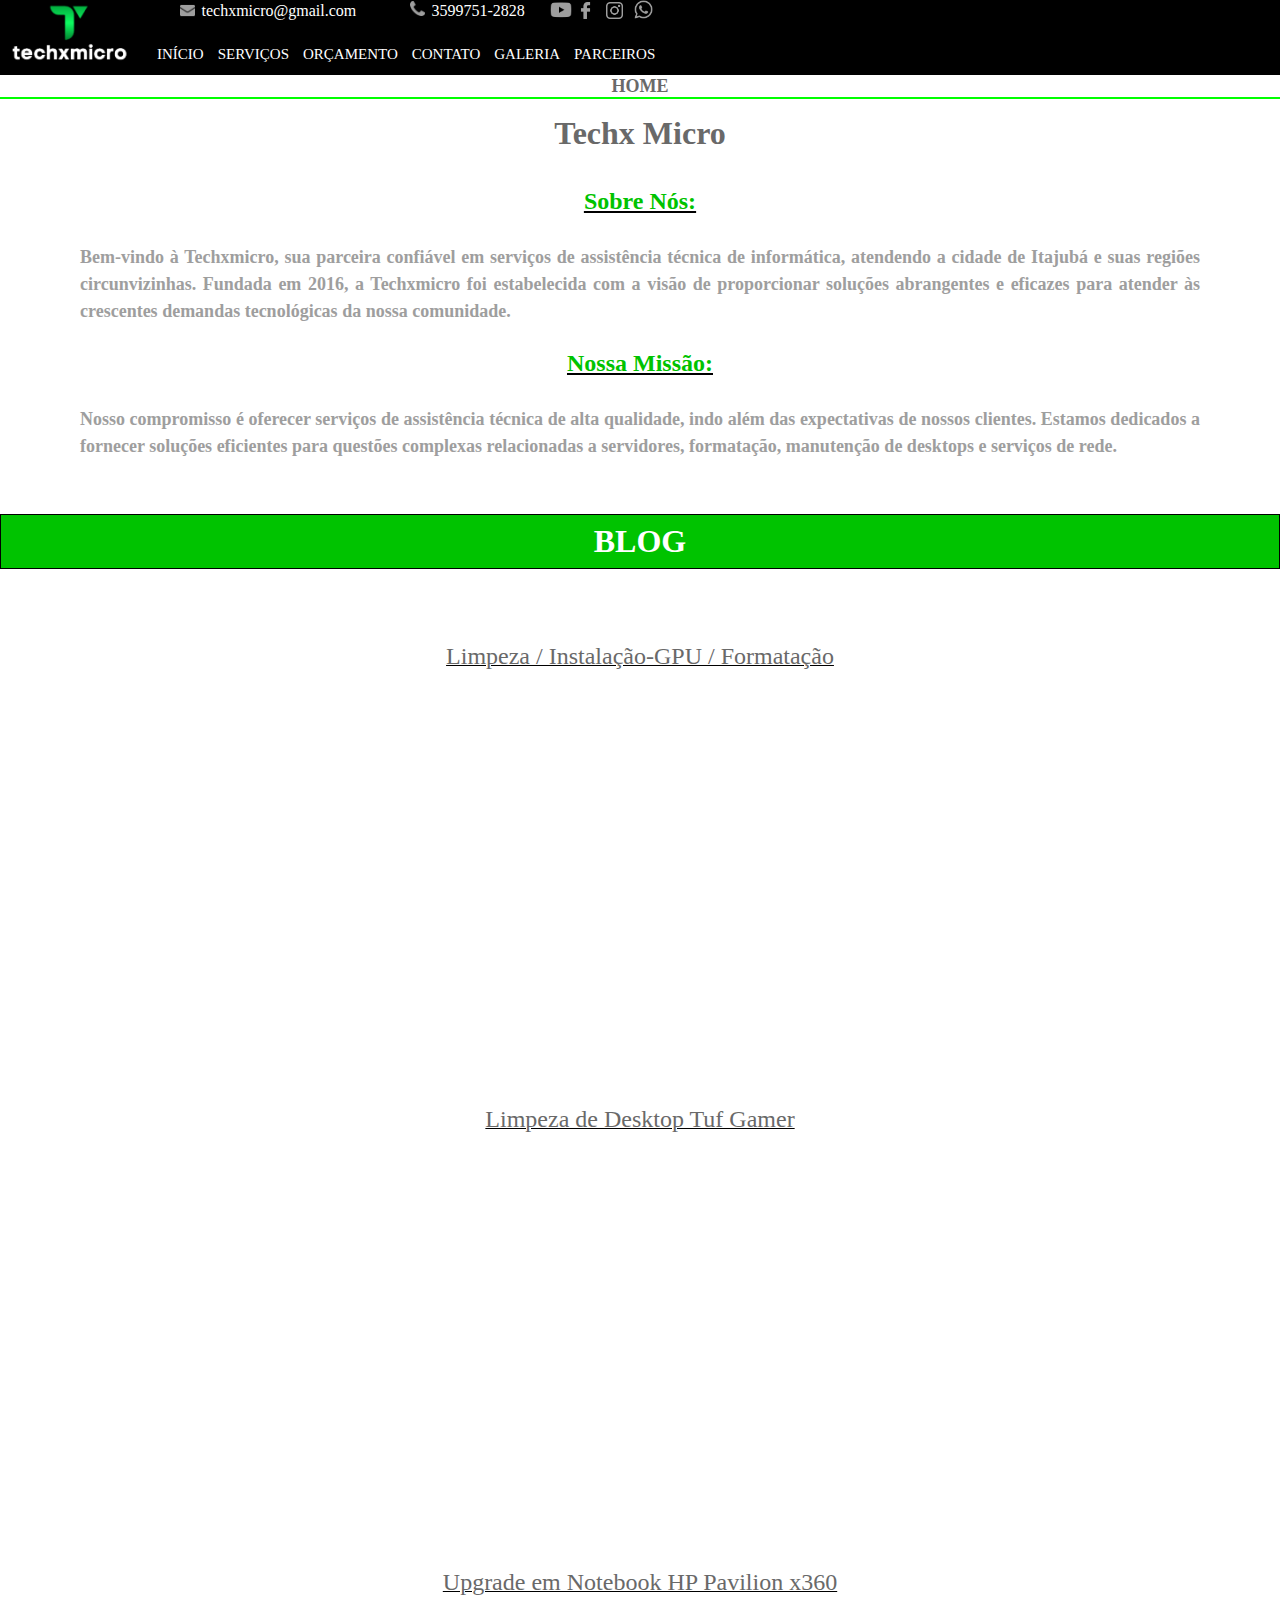
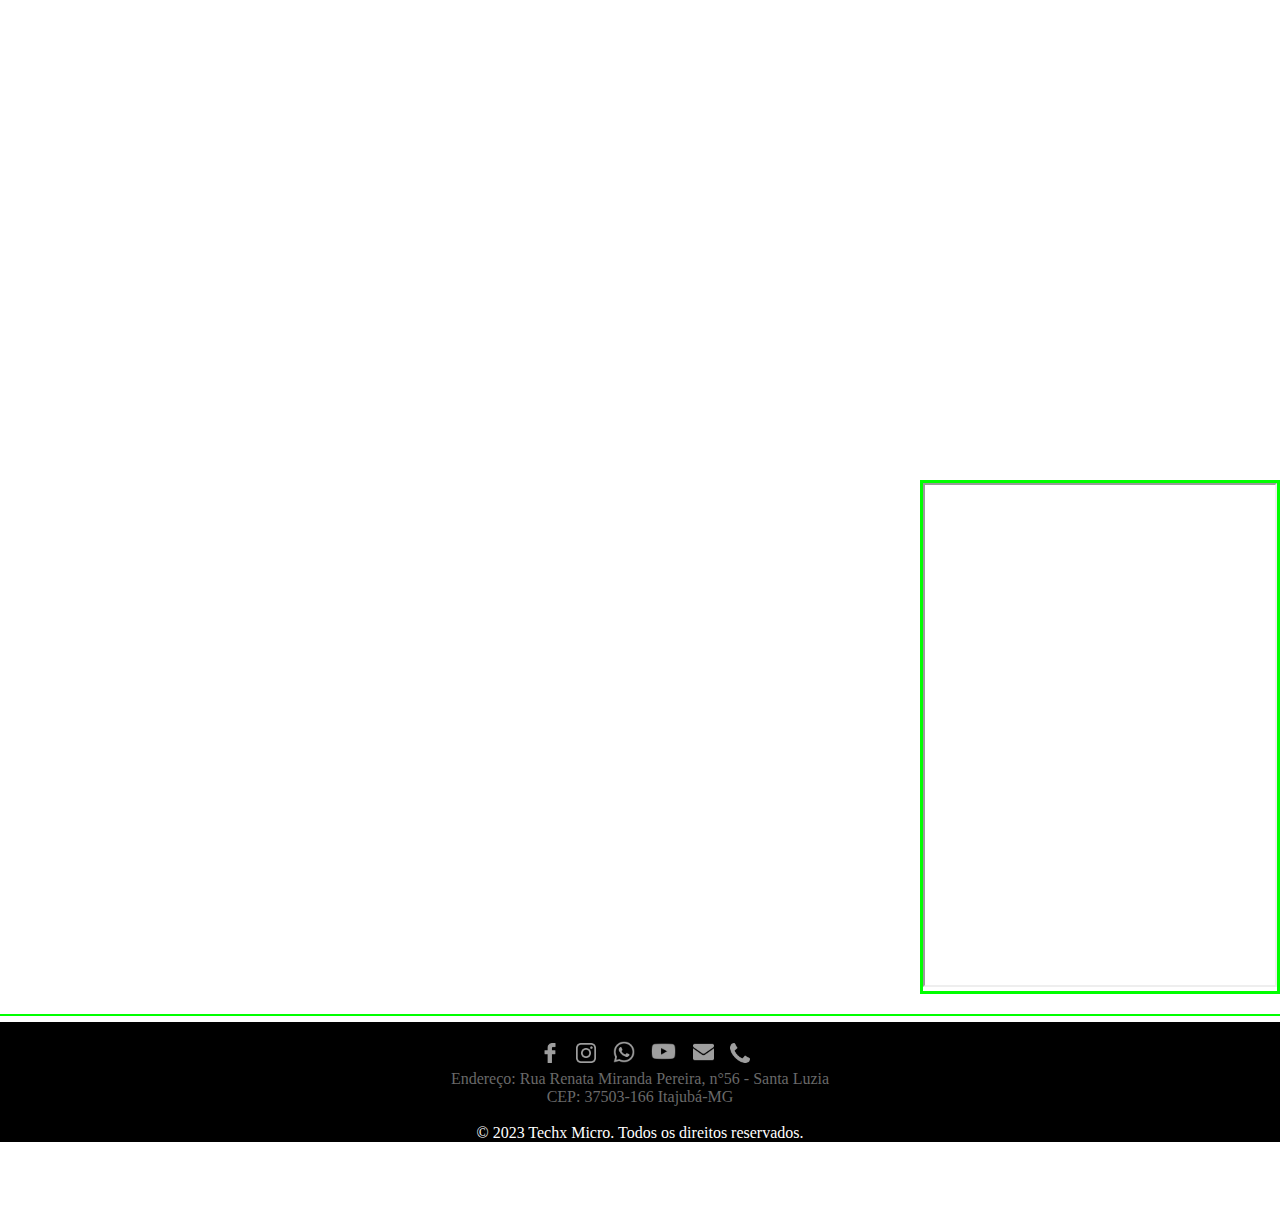
==== index.html @ 5a031116 "2ª atualização do caminho das pastas de Imagem do arquivo Index" ====
<!DOCTYPE html>
<html lang="en, pt-br">


    <head>
        <meta charset="UTF-8">
        <meta name="viewport" content="width=device-width, initial-scale=1.0">
        <meta http-equiv="X-UA-Compatible" content="IE=edge">
        <meta name="google-site-verification" content="F3oak9MwFfCYMutc_hg-pOZBo-poMKU0-iqD6QGBlpg" />

        <title>TECHX-MICRO</title>
        
        <link rel="icon" type="image/x-icon" href="/imagem/favicon/1.png">

        <link rel="stylesheet" type="text/css" href="estilo.css" media="screen" />

    </head>

<body>
    
    <div class="container1">
    
       
           

        
        

       <!-- <div  id="section">
           
            <div id="tirinha1">


                <marquee> ---1--- [Sua propaganda aqui!]---2---  [Sua propaganda aqui!]---3---  
                    [Sua propaganda aqui!] ---4--- [Sua propaganda aqui!] ---5--- [Sua propaganda aqui!] ---6--- 
                    [Sua propaganda aqui!] ---7--- [Sua propaganda aqui!] ---8--- [Sua propaganda aqui!] ---9--- 
                    [Sua propaganda aqui!]---10---  [Sua propaganda aqui!] ---11--- [Sua propaganda aqui!] ---12--- 
                    [Sua propaganda aqui!] ---13--- [Sua propaganda aqui!]---14---  [Sua propaganda aqui!]---15---
                    [Sua propaganda aqui!]---16--- [Sua propaganda aqui!]---17---  [Sua propaganda aqui!]---18---  
                    [Sua propaganda aqui!] ---19--- [Sua propaganda aqui!] ---20--- [Sua propaganda aqui!] ---21--- 
                    [Sua propaganda aqui!] ---22--- [Sua propaganda aqui!] ---23--- [Sua propaganda aqui!] ---24--- 
                    [Sua propaganda aqui!]---25---  [Sua propaganda aqui!] ---26--- [Sua propaganda aqui!] ---27--- 
                    [Sua propaganda aqui!] ---28--- [Sua propaganda aqui!]---29---  [Sua propaganda aqui!]---30---
                    [Sua propaganda aqui!]  
                </marquee>

            </div>

            <div id="tirinha2">

                <marquee direction="right" 
                behavior="alternate" 
                style="border:rgb(255, 255, 255) 2px SOLID">
                
                CONSAGRE AO CRIADOR TUDO O QUE VOCÊ FAZ, 
                E OS SEUS PLANOS SERÃO BEM-SUCEDIDOS. ["PV 16:3"]
                </marquee>
    
            </div> -->
        <div class="header" >                 

            <div  id="nav">

                <br>
                <br>
                <br>
                <br>
                <br>
                <br>                    
        
                <div id="logo">
                                                                
                                
                     <img src="/imagem/techxmicro.png" width="120"  >

                                
                </div>
               
               
                    <div id="redesnavimg">
                
                        <a href="https://www.facebook.com/profile.php?id=61553702924152" target="_blank" rel="noopener noreferrer">
                                   
                       <img src="/imagem/facebook-logo.png" width="17" alt="Facebook" >
                       
                        </a>
       
               
               
                       <a href="https://www.instagram.com/tecxmicro/" target="_blank" rel="noopener noreferrer">
                                       
                           <img src="/imagem/instagram.png" width="17" alt="Instagram" >
                           
                       </a>
       
               
       
                        <a href="https://wa.me/message/IWYZRR2LBBUXA1" target="_blank" rel="noopener noreferrer">
                       
                       <img src="/imagem/whatsapp.png" width="19" alt="Whatsapp" >
       
                       </a>   
                       
                        <div id="redesnavimgyoutube">
                                   
                            <a href="https://www.youtube.com/@techxmicro" target="_blank" rel="noopener noreferrer">
                                        
                                <img src="/imagem/youtube.png" width="22" alt="Instagram" >
                                
                            </a>

                        </div>
   
   
                   </div>

                    <div id="telefone">
    
                         <a href="tel:+5535997512828">
                            
                         <img src="/imagem/telephone-handle-silhouette.png" width="15" height="15" alt="Telefone">
                                    
                         </a>
    
                         <a href="tel:+5535997512828" style="color: #ffffff;" target="_blank" rel="noopener noreferrer"><font size=3>3599751-2828</font></a>          
                            
                    </div>

                    <div id="email">


                        <a href="mailto:techxmicro@gmail.com" target="_blank" rel="noopener noreferrer">
    
                            <img src="/imagem/email.png" width="15" height="15" alt="E-mail" >
    
                        </a>
    
    
    
                        <a href="mailto:globaloficio@gmail.com" style="color: #ffffff;" target="_blank" rel="noopener noreferrer"><font size=3 >techxmicro@gmail.com</font></a>
                
                        
    
                    </div>                          
                    
    
                <input type="checkbox" id="menu-toggle">
                <label for="menu-toggle" id="menu-icon">&#9776;</label>
        
                <script src="script1.js"></script>
                

                <div id="menu">
    
                    <ul class="menu">
                            
                        <li><a href="index.html" style="color: #ffffff;">INÍCIO</a></li> 

                        <li><a href="servicos.html" style="color: #ffffff;">SERVIÇOS</a></li>
        
                        <li><a href="orcamento.html" style="color: #ffffff;">ORÇAMENTO</a></li>         
                                
                        <li><a href="contato.html" style="color: #ffffff;">CONTATO</a></li> 
        
                        <li> <a href="galeria.html" style="color: #ffffff;">GALERIA</a></li> 
    
                        <li> <a href="parceiros.html" style="color: #ffffff;">PARCEIROS</a></li> 
    
                    </ul>

    
                </div>
        

            </div>           



        </div>

        

        <div class="section">           


            <div id="textoprincipalhome">

                <h3 align="center"><font size="4" color="#696969">HOME</font></h3>

                </div>

               
            <div id="linha">

                <hr width="100%" height="2px" color="#00ff00">
            
                

            </div>

                            </br>
                            </br>        
                            </br>
                            
                            
                            

                        
                         <!--   <div class="slideshow-container">
                                                    
                                <div class="slide">
                                    <img src="IMAGEM/banners/1.png" alt="Imagem 1">
                                </div>
                            
                                <div class="slide">
                                    <img src="IMAGEM/banners/2.png" alt="Imagem 2">
                                </div>
                            
                                <div class="slide">
                                    <img src="IMAGEM/banners/3.gif" alt="Imagem 3">
                                </div>
                            
                                <div class="slide">
                                    <img src="IMAGEM/banners/4.png" alt="Imagem 4">
                                </div>

                                <div class="slide">
                                    <img src="IMAGEM/banners/black/1.gif" alt="Imagem 5">
                                </div>

                                <div class="slide">
                                    <img src="IMAGEM/banners/5.png" alt="Imagem 6">
                                </div>
                            
                                <div class="slide">
                                    <img src="IMAGEM/banners/6.png" alt="Imagem 7">
                                </div>

                                <div class="slide">
                                    <img src="IMAGEM/banners/7.gif" alt="Imagem 8">
                                </div>

                                <div class="slide">
                                    <img src="IMAGEM/banners/8.png" alt="Imagem 9">
                                </div>
                            
                                
                                <div class="slide">
                                    <img src="IMAGEM/banners/black/1.gif" alt="Imagem 10">
                                </div> 
                                                            
                            </div>  
                            
                            <div class="dots-container">
                                    
                                <span class="dot"></span>
    
                                <span class="dot"></span>

                                <span class="dot"></span>

                                <span class="dot"></span>
    
                                <span class="dot"></span>
    
                                <span class="dot"></span>

                                <span class="dot"></span>

                                <span class="dot"></span>
                                        
                                <span class="dot"></span>

                                <span class="dot"></span>
    
                            </div>

                            <script src="script.js"></script> -->
                            

                       <br>
                       <br>
                       
                       


                            <div id="textoprincipal">

                                
                               
                               <!--  <div id="audio1">
                                
                                    
                                <br>                                                                 
                                    
                                    
                                    
                                    
                                   <div id="videoprincipal" align="center" class="banner" class="principal">

                                         <p><font size=5 color="#696969"><u color="#696969"></u></font></p>
              
                                          <br>
                              
                                          
                                          <div class="wrapper">
                                         
                                              <div class="video-container">
              
                                                  <center>  
                                                       autoplay muted loop> 
              
                                                      <video style="max-width: 1920px; max-height: 410px; padding-top: 10px;" autoplay loop controls>
                      
                                                              <source  src="VIDEO/techxmicro.mp4"  type="video/mp4">
                                      
                                                      </video> 
                                                  
                                                  </center> 
                                                  
                                              </div>
                                              
                                          </div>                                                                               
                                      
                                      </div> 

                                    <center>  

                                    <p><font aligni="justify" color="#696969" size="4px"></font></p>

                                    <br>
                                    
                    
                                        <audio autoplay loop controls>
                        
                                                <source src="AUDIO/Techx Micro.mp3" type="audio/mpeg" />
                                                <source src="AUDIOS/Techx Micro.ogg" type="audio/ogg" />
                                                <source src="AUDIO/Techx Micro.wav" type="audio/wav" /> 
    
                                                Seu navegador não suporta áudio tag. 
                        
                                        </audio>
                
                                
                                    </center> -->
                                
                            </div>

                           
                            <br>
                            <br>

                           <center><h1><font size="6" color="#696969">Techx Micro</font></h1></center>

                            <br>
                            <br>

                            <h2><center><p><u><font size="5" color="#00c300">Sobre Nós:</font></u></p> </center>      
                                
                            <br>                                                                 
                            
                            <p id="descricao"><font size="4" color="#9e9e9e">Bem-vindo à Techxmicro, sua parceira confiável em serviços de assistência técnica de informática, atendendo a cidade de Itajubá e suas regiões circunvizinhas. Fundada em 2016, a Techxmicro foi estabelecida com a visão de proporcionar soluções abrangentes e eficazes para atender às crescentes demandas tecnológicas da nossa comunidade.</font></p>

                            <br>

                            <center><p><u><font size="5" color="#00c300">Nossa Missão:</font></u></p></center>

                            <br>

                               <p id="nossamissao"> <font size="4" color="#9e9e9e">Nosso compromisso é oferecer serviços de assistência técnica de alta qualidade, indo além das expectativas de nossos clientes. Estamos dedicados a fornecer soluções eficientes para questões complexas relacionadas a servidores, formatação, manutenção de desktops e serviços de rede.</font></p>
                            
                            </h2>

                            <br>
                            <br>

                            <div id="blog" >
                            
                                <table >

                                    <tbody>
                                    
                                        <tr>
                                            <td style="color: #ffffff; background-color: #00c300; "><font size="5" color="#ffffff"><h6><font size="6" color="#ffffff">BLOG</font></h6></td>
                                        </tr>
                                    </tbody>
                                
                                </table>

                            </div>

                            <br>
                            <br>
                            <br>

                            <center><p><u><font size="5" color="#696969">Limpeza / Instalação-GPU / Formatação</font></u></p></center>

                            <br>
                           
                            <center><iframe width="720" height="360" src="https://www.youtube.com/embed/iPIFQon4knc" title="Limpeza e Configuração de PC Blue Gamer" frameborder="0" allow="accelerometer; autoplay; clipboard-write; encrypted-media; gyroscope; picture-in-picture; web-share" allowfullscreen></iframe></center>
                            
                            <br>
                            <br>
                            <br>
                            
                            <center><p><u><font size="5" color="#696969">Limpeza de Desktop Tuf Gamer</font></u></p></center>
                            

                            <br>

                            <center><iframe width="720" height="360" src="https://www.youtube.com/embed/08fJTJtWDvE" title="Limpeza para CPU Gamer e Placa TUF Gaming | Mantenha seu Setup em Pico de Desempenho!" frameborder="0" allow="accelerometer; autoplay; clipboard-write; encrypted-media; gyroscope; picture-in-picture; web-share" allowfullscreen></iframe></center>

                            <br>
                            <br>
                            <br>

                            <center><p><u><font size="5" color="#696969">Upgrade em Notebook HP Pavilion x360</font></u></p></center>
                            

                            <br>

                            <center><iframe width="720" height="360" src="https://www.youtube.com/embed/Ou7qtD-8HOA" title="Como fazer Upgrade no Notebook Pavilion HP Guia passo a passo" frameborder="0" allow="accelerometer; autoplay; clipboard-write; encrypted-media; gyroscope; picture-in-picture; web-share" allowfullscreen></iframe></center>

                            <br>
                            <br>
                            <br>
                            <br>
                            <br>
                            <br>
                            <br>
                            <br>
                            <br>
                           
                            
                            <div id="chatboothome">

                            <iframe src="https://sitebot.builderall.com/sitebot.php?key=rf0CeE4lmsdY" width="350" height="500"></iframe>
                            
                            </div>


                                <div id="linhahome">

                                     <hr width="100%" height="2px" color="#00ff00">

                                </div>

                                
                           <br>
                            <br>
                            <br>
                            <br>
                            <br>      
                            
                            
                               

        <br>
        <br>
        <br>
        <br>
        <br>
        <br>
        <br>
        <br>
        <br>
        <br>
        <br>
        <br>
        
        
            <div  id="footerhome" >

              <!--  <div id="footerimg">
                                                            
                            
                    <img src="IMAGEM/globallogosite2.png" width="160"  >
    
                    
    
                    
                </div> -->

                </br>
                
    
                <div id="footerredes">
    
                    
                                                            
                            
                        <a href="https://www.facebook.com/profile.php?id=61553702924152" target="_blank" rel="noopener noreferrer">
                            
                            <img src="/imagem/facebook-logo.png" width="20" alt="Facebook" >
                            
                        </a>
        
                    
    
                        <a href="https://www.instagram.com/tecxmicro/" target="_blank" rel="noopener noreferrer">
                                
                            <img src="/imagem/instagram.png" width="20" alt="Instagram" >
                            
                        </a>
    
                        <a href="https://wa.me/message/IWYZRR2LBBUXA1" target="_blank" rel="noopener noreferrer">
                            
                            <img src="/imagem/whatsapp.png" width="22" alt="Whatsapp" >
    
                        </a>
                        
                    
                        <a href="https://www.youtube.com/@techxmicro" target="_blank" rel="noopener noreferrer">
                                
                            <img src="/imagem/youtube.png" width="25" height="23" alt="Youtube" >
                            
                        </a>
                                    
                    
                        <a href="mailto:techxmicro@gmail.com" target="_blank" rel="noopener noreferrer">
    
                            <img src="/imagem/email.png" width="21" height="22" alt="E-mail" >
    
                        </a>

                        <a href="tel:+5535997512828">

                            <img src="/imagem/telephone-handle-silhouette.png" width="20"  alt="Telefone">
                            
                        </a>
                    
                  </div>
                    

                  
                    <p><font aligni="justify" color="#696969" size="3px">Endereço: Rua Renata Miranda Pereira, n°56 - Santa Luzia
                        <br> CEP: 37503-166 Itajubá-MG
                    </font></p>

                  <br>
                 

                  &copy; 2023 Techx Micro. Todos os direitos reservados.

            </div>

        <br>

            
            
        </div>

    </div>

</body>

</html>
---- estilo.css ----
* {
  margin: 0;
  padding: 0;
}

html {
  scroll-behavior: smooth;
}



        .container1 {
          display: grid;
          flex-direction: column;
          flex-wrap: wrap;
          
          margin-top: -50px;
          top: 0px;
          margin-bottom: 0px;
          bottom: 0px;
          margin-left: 0px;
          left: 0px;
          margin-right: 0px;
          right: 0px;
          height: 60vh;
          grid-template-columns: 1fr;
          grid-template-rows: 0.1fr 2.8fr 0.5fr;
          grid-template-areas:
          
            "header"
            "section"
            "footer";

          text-align: center;

          /* grid-gap: 0.5em; */

          font-family: Tahoma;
          font-weight: 500;
          gap: 5px;
        }

        .container2 {
          display: grid;
          flex-direction: column;
          flex-wrap: wrap;
          
          margin-top: -50px;
          top: 0px;
          
          margin-bottom: 0px;
          bottom: 0px;
          margin-left: 0px;
          left: 0px;
          margin-right: 0px;
          right: 0px;
          height: 60vh;
          grid-template-columns: 1fr;
          grid-template-rows: 0.5fr 2.8fr 0.5fr;
          grid-template-areas:
            
            "nav"
            "section"
            "footer";

          text-align: center;

          /* grid-gap: 0.5em; */

          font-family: Tahoma;
          font-weight: 500;
          gap: 5px;
        }

        .container3 {
          display: grid;
          flex-direction: column;
          flex-wrap: wrap;
          
          margin-top: -50px;
          top: 0px;
          
          margin-bottom: 0px;
          bottom: 0px;
          margin-left: 0px;
          left: 0px;
          margin-right: 0px;
          right: 0px;
          height: 60vh;
          grid-template-columns: 1fr;
          grid-template-rows: 0.5fr 2.8fr 0.5fr;
          grid-template-areas:
            
            "nav"
            "section"
            "footer";

          text-align: center;

          /* grid-gap: 0.5em; */

          font-family: Tahoma;
          font-weight: 500;
          gap: 5px;
        }

        .container4 {
          display: grid;
          flex-direction: column;
          flex-wrap: wrap;
          
          margin-top: -50px;
          top: 0px;
          
          margin-bottom: 0px;
          bottom: 0px;
          margin-left: 0px;
          left: 0px;
          margin-right: 0px;
          right: 0px;
          height: 60vh;
          grid-template-columns: 1fr;
          grid-template-rows: 0.5fr 2.8fr 0.5fr;
          grid-template-areas:
            
            "nav"
            "section"
            "footer";

          text-align: center;

          /* grid-gap: 0.5em; */

          font-family: Tahoma;
          font-weight: 500;
          gap: 5px;

        }

        .container5 {
          display: grid;
          flex-direction: column;
          flex-wrap: wrap;
          
          margin-top: -50px;
          top: 0px;
          
          margin-bottom: 0px;
          bottom: 0px;
          margin-left: 0px;
          left: 0px;
          margin-right: 0px;
          right: 0px;
          height: 60vh;
          grid-template-columns: 1fr;
          grid-template-rows: 0.5fr 2.8fr 0.5fr;
          grid-template-areas:
            
            "nav"
            "section"
            "footer";

          text-align: center;

          /* grid-gap: 0.5em; */

          font-family: Tahoma;
          font-weight: 500;
          gap: 5px;
        }

        .container6 {
          display: grid;
          flex-direction: column;
          flex-wrap: wrap;
          
          margin-top: -50px;
          top: 0px;
          
          margin-bottom: 0px;
          bottom: 0px;
          margin-left: 0px;
          left: 0px;
          margin-right: 0px;
          right: 0px;
          height: 60vh;
          grid-template-columns: 1fr;
          grid-template-rows: 0.5fr 2.8fr 0.5fr;
          grid-template-areas:
            
            "nav"
            "section"
            "footer";

          text-align: center;

          /* grid-gap: 0.5em; */

          font-family: Tahoma;
          font-weight: 500;
          gap: 5px;
        }

        .container7 {
          display: grid;
          flex-direction: column;
          flex-wrap: wrap;
          
          margin-top: -50px;
          top: 0px;
          
          margin-bottom: 0px;
          bottom: 0px;
          margin-left: 0px;
          left: 0px;
          margin-right: 0px;
          right: 0px;
          height: 60vh;
          grid-template-columns: 1fr;
          grid-template-rows: 0.5fr 2.8fr 0.5fr;
          grid-template-areas:
            
            "nav"
            "section"
            "footer";

          text-align: center;

          /* grid-gap: 0.5em; */

          font-family: Tahoma;
          font-weight: 500;
          gap: 5px;
        }

        .container8 {
          display: grid;
          flex-direction: column;
          flex-wrap: wrap;
          
          margin-top: -50px;
          top: 0px;
          
          margin-bottom: 0px;
          bottom: 0px;
          margin-left: 0px;
          left: 0px;
          margin-right: 0px;
          right: 0px;
          height: 60vh;
          grid-template-columns: 1fr;
          grid-template-rows: 0.5fr 2.8fr 0.5fr;
          grid-template-areas:
            
            "nav"
            "section"
            "footer";

          text-align: center;

          /* grid-gap: 0.5em; */

          font-family: Tahoma;
          font-weight: 500;
          gap: 5px;
        }

        .container9 {
          display: grid;
          flex-direction: column;
          flex-wrap: wrap;
          
          margin-top: -50px;
          top: 0px;
          
          margin-bottom: 0px;
          bottom: 0px;
          margin-left: 0px;
          left: 0px;
          margin-right: 0px;
          right: 0px;
          height: 60vh;
          grid-template-columns: 1fr;
          grid-template-rows: 0.5fr 2.8fr 0.5fr;
          grid-template-areas:
            
            "nav"
            "section"
            "footer";

          text-align: center;

          /* grid-gap: 0.5em; */

          font-family: Tahoma;
          font-weight: 500;
          gap: 5px;
          
        }

        @media (min-width: 970px) {

        .foto {
          flex: 1;
          margin: 0;
          padding: 0;

        }

        .header {
          
          z-index: 1000;
          background-color: #000000;
          margin-top: -50;
          margin-bottom: -125px;

        }

        #cliquewhatsapp a,
        a:link {
          
          text-decoration: none;
          font-size: 26px;
          color: rgb(92, 92, 92);
          
        }


        #logo {

          display: block;
          flex-wrap: wrap;
          margin-top: 0px;

          margin-top: 25px;
          margin-bottom: -20px;
          bottom: 0px;
          margin-left: -30px;
          left: 0px;
          margin-right: 0px;
          right: 0px;
          width: 200px;
          grid-area: header;

        }



        /* #texto1{

            font-size: 0px;
            margin-left:  5px;
            margin-right:  5px;
            padding-top: 0px;
            
            color: white;
            -webkit-text-stroke-width: 1px;
        -webkit-text-stroke-color: #312131;
        font-size: 1em; color: #ffffff;
            

        } */

        body{

          width: 100%;
          margin-top: 0px;
          margin-bottom: 0px;
          

        }

        #nav {
          
          z-index: 1000;
          display: block;
          flex-wrap: wrap;
          width: 100%;
          margin-top: -80px;
          margin-bottom: 0px;
          text-align: center;
          background-color: #000;
          grid-area: header;
          /* border-radius: 0.5em; */
          padding-bottom: 0px;

        }

        #redesnavimg{
        float:left;
        display: block;
        flex-wrap: wrap;       
        margin-top: -50px;
        margin-bottom: -90px;
        margin-left: 400px;
        margin-right: 0px;
        grid-area: header;

        }


        #redesnavimg img {
          
          grid-area: header;
          margin-right: 5px;
        
          
          }

        #redesnavimg img:hover {
            color: #333; /* Cor de texto padrão */
            transition: color 0.3s; /* Efeito de transição suave */
            background-color: rgb(0, 255, 0); 
            
          }

          #redesnavimgyoutube{
            float:left;
            display: block;
            flex-wrap: wrap;       
            margin-top: 2px;
            margin-bottom: 0px;
            margin-left: 150px;
            margin-right: 0px;
            grid-area: header;
    
            }

          #telefone{ 

            float:left;
            color: #ffffff;
            margin-top: -53px;
            margin-bottom: 0px;
            margin-right: 0px;
            margin-left: 410px;
            grid-area: header;
            
              
          }
          

        #telefone img:hover {
          color: #333; /* Cor de texto padrão */
          transition: color 0.3s; /* Efeito de transição suave */

          background: rgb(0, 255, 0);
          color: #fff;
          
          
        }

        #email{

        float:left;
        margin-bottom: 0px;
        margin-left: 200px;
        margin-right: 0px;
        margin-top: -53px;
        grid-area: header;
          
          }

        #email img {

          margin-top: 10px;
          margin-bottom: -2px;
          margin-left: -20px;
          grid-area: header;
          
          }

        #email img:hover {
          color: #333; /* Cor de texto padrão */
          transition: color 0.3s; /* Efeito de transição suave */

          background: rgb(0, 255, 0);
          color: #fff;
          
        }

        /* .menu-toggle {
          display: none;
          
        }

        .menu-icon {
          display: none;
          cursor: pointer;
          float: right;
          margin-right: 10px;
          margin-left: 0px;
          margin-top: -60px;
          margin-bottom: 0px;

          
          font-size: 30px;
          
          background-color: #000000;
          color: #ffffff
        }

        .menu {
          
          display: none;
          text-align: center;
          
          margin-top: 50px;
          margin-right:0px;
        
        }

        .menu ul {
          display: none;
          list-style: none;
          padding: 0;
        }

        .menu li {
          display: none;
          margin: 0px 0;

        }

        .menu a {
          display: none;
          text-decoration: none;
          color: #ffffff;

        }

        .menu-toggle:checked + #menu-icon {
          display: none;
          background-color: #000000;
          color: #ffffff;
          height: 0px;
          font-size: 30px;
          margin-bottom: 0px;
        
        }

        .menu-toggle:checked + #menu {
          display: none;
          
        }  */
        #menu-toggle{

        display: none;

        }

        #menu{
          list-style-type: none;
          display: block;
          flex-wrap: wrap;
          margin-left: 150px;
          left: 0px;
          margin-right: 0px;
          right: 0px;
          margin-top: -150px;
          padding-top: 0px;
          top: 0px;
          margin-bottom: 0px;
          bottom: 0px;
          align-items: center;
          text-align: center;
          list-style: none;
          border: 0px solid #c0c0c0;
          grid-area: header;

          

        }


        .menu li {
          list-style-type: none;
          position: relative;
          float: left;
          border-bottom: 0px solid #c0c0c0;
          

        }


        .menu li a {
          
          display: flex;
          flex-wrap: wrap;
          font-size: 15px;
          
          margin-bottom: 0px;
          text-align: center;
          color: #7a7a7a;
          text-decoration: none;
          padding: 0px 7px;
          display: block;
          

        }


        .menu li a:visited {
          color: rgb(114, 114, 114);
          
        }


        .menu li a:hover {
          
          background: rgb(0, 255, 0);
          border-radius: 5px;
          color: #000000;
          -moz-box-shadow: 0 3px 10px 0 #cccccc;
          -webkit-box-shadow: 0 3px 10px 0 #cccccc;
          text-shadow: 0px 0px 5px #000000;
          
          

        }


        .menu li ul {
          display: none;
         
          margin-top: 0px;

          left: 0px;
          background-color: #ffffff;
          

        }


        .menu li:hover ul,
        .menu li.over ul {
          display: none;
          display: block;
          flex-wrap: wrap;
          border-radius: 5px;
          

        }


        .menu li a:active {
          color: rgb(0, 255, 0);
          

        }


        #section {
          display: block;
          flex-wrap: wrap;
          position: absolute;
        margin-top: 100px;
          background-color: rgba(255, 255, 255,);
          grid-area: section;
          /* border-radius: 0.5em; */
          color: #000000;

        }


        #videoprincipal {
          margin-top: 130px;
          padding: 0px;

        }


        #videoprincipal4 {
          margin-top: 10px;
          padding: 0px;

        }


        #videoprincipal1 {
          margin-top: 250px;
          padding: 0px;
          margin-top: 0px;

        }


        #audio1 {
          margin-top: -170px;

        }


        #galeria {
          display: block;
          float: center;
          margin-top: -23px;

        }


        .album {
          display: flex;
          flex-wrap: wrap;
          gap: 0.5px; /* Espaço entre as fotos */

        }



        .album img {
          width: 90%;
          height: 100%;

        }


        #textoprincipal {
          margin-top: 20px;
          margin-bottom: 20px;
          margin-left: 80px;
          margin-right: 80px;
          font-size: 22px;
          text-align: justify;

        }


        #textoprincipalservicos {
          margin-top: 20px;
          margin-bottom: 20px;
          margin-left: 80px;
          margin-right: 80px;
          font-size: 22px;
          text-align: justify;

        }

        #sobrenos {
          background-color: rgb(0, 0, 0);
          grid-area: sidebar;
          padding: 10px;
          /* border-radius: 0.5em; */

        }


        #calendario {
          margin-top: -50px;
          top: 0px;
          text-align: right;
          justify-content: right;
          right: 12px;

        }


        #comprometidos {
          margin-top: -445px;
          text-shadow: -1px -1px 0 #000, 2px -2px 0 #000, -1px 1px 0 #000,
            1px 1px 0 #000;
          /* Os valores negativos (-1px) criam um contorno ao redor do texto */
          color: white; /* Define a cor do texto */

        }

        #apaixonados {
          margin-top: -10px;
          text-shadow: -1px -1px 0 #000, 2px -2px 0 #000, -1px 1px 0 #000,
            1px 1px 0 #000;
          /* Os valores negativos (-1px) criam um contorno ao redor do texto */
          color: white; /* Define a cor do texto */

        }

        #certificacao {
          margin-top: 0px;
          margin-bottom: 200px;

        }

        #textoprincipal3 {
          margin-top: -20px;
          margin-bottom: 0px;
          text-align: justify;

        }

        #textocertificacao {
          margin-top: -200px;
          margin-bottom: 0px;
          margin-left: 80px;
          margin-right: 80px;

        }

        #textoprincipal7 {
          margin-top: -70px;
          margin-bottom: 0px;
          text-align: justify;

        }

        #textoprincipal7paragrafo {
          margin-top: 0px;
          margin-bottom: 0px;
          text-align: justify;
          margin-left: 80px;
          margin-right: 80px;

        }

        #audionossacrenca {
          margin-top: 0px;

        }

        #nossacrencaimg {
          margin-top: 20px;

        }

        #contato {
          margin-top: -30px;

        }

        #linha {
          margin-top: 95px;
          margin-bottom: -130px;
          color: rgb(0, 255, 0);

        }

        #linha1 {
          margin-top: 20px;
          margin-left: 0px;
          margin-right: 0px;
          margin-bottom: -210px;
          color:  #00ff00;

        }

        #linhagaleria2 {
          margin-top: 0px;
          margin-left: 0px;
          margin-right: 0px;
          margin-bottom: 0px;
          color:  #00ff00;

        }

        #linhagaleria1 {
          margin-top: 95px;
          margin-bottom: -130px;
          color: rgb(0, 255, 0);

        }


        #textoprincipalnossamissao {
          margin-top: -53px;

        }

        #textoprincipalnossamissao2 {
          margin-top: 0px;
          margin-left: 80px;
          margin-right: 80px;
          text-align: justify;

        }

        #textoprincipalsobrenos {
          margin-top: -15px;
          margin-left: 80px;
          margin-right: 80px;
          text-align: justify;

        }


        #footer {
          text-align: center;
          background-color: rgb(0, 0, 0);
          grid-area: footer;
          margin-top: 0px;
          margin-left: 0px;
          margin-right: 0px;
          margin-bottom: 0px;
          /* border-radius: 0.5em; */
          color: #ffffff;

        }

        #footerhome {
          text-align: center;
          
          background-color: rgb(0, 0, 0);
          grid-area: footer;
          margin-top: 0PX;
          margin-left: -0PX;
          
          margin-right: -0px;
          margin-bottom: 0px;
          /* border-radius: 0.5em; */
          color: #ffffff;

        }

        #footerparceiros {
          text-align: center;
          
          background-color: rgb(0, 0, 0);
          grid-area: footer;
          margin-top: 0px;
          margin-left: 0px;
          
          margin-right: 0px;
          margin-bottom: 0px;
          /* border-radius: 0.5em; */
          color: #ffffff;

        }

        #footerservicos {
          text-align: center;
          
          background-color: rgb(0, 0, 0);
          grid-area: footer;
          margin-top: 0px;
          margin-left: 0px;
          
          margin-right: 0px;
          margin-bottom: 0px;
          /* border-radius: 0.5em; */
          color: #ffffff;

        }

        #footerorcamento {
          text-align: center;
          
          background-color: rgb(0, 0, 0);
          grid-area: footer;
          margin-top: 0px;
          margin-left: 0px;
          
          margin-right: 0px;
          margin-bottom: 0px;
          /* border-radius: 0.5em; */
          color: #ffffff;

        }

        #footercontato {
          text-align: center;
          
          background-color: rgb(0, 0, 0);
          grid-area: footer;
          margin-top: 0px;
          margin-left: 0px;
          
          margin-right: 0px;
          margin-bottom: 0px;
          /* border-radius: 0.5em; */
          color: #ffffff;

          
        }

        #footergaleria {
          text-align: center;
          
          background-color: rgb(0, 0, 0);
          grid-area: footer;
          margin-top: -210px;
          margin-left: 0px;
          
          margin-right: 0px;
          margin-bottom: 0px;
          /* border-radius: 0.5em; */
          color: #ffffff;

        }

        #footerredes a {
          text-decoration: none;
          border: none;
          margin-left: 10px;

        }

        #footerredes img:hover {
          margin-bottom: 0px;
          color: #333; /* Cor de texto padrão */
          transition: color 0.3s; /* Efeito de transição suave */

          background: rgb(0, 255, 0);
          color: #fff;

        }

        .slideshow-container {
          position: relative;
          max-width: 100%;
          overflow: hidden;

        }

        .slide {
          display: none;

        }

        .slideshow-container img {
          width: 100%;
          height: auto;
          margin-top: 0px;

        }

        .dots-container {
          text-align: center;
          margin-top: 20px;

        }

        .dot {
          height: 10px;
          width: 10px;
          margin: 0 5px;
          background-color: #000000;
          border-radius: 50%;
          display: inline-block;
          transition: background-color 0.3s;

        }

        .active {
          background-color: #1eff00;

        }

        #textoprincipalnossavisao {
          margin-top: -52px;
          margin-bottom: -35px;

        }

        #textonossavisao {
          margin-left: 80px;
          margin-right: 80px;
          margin-bottom: -20px;
          text-align: justify;

        }

        #textoprincipalhome {
          margin-top: 120px;
          margin-bottom: -95px;

        }

        .video-container{

        justify-content: center;
        margin-left: 0px;
        left: 0px;
        margin-right: 0px;
        right: 0px;
        margin-top: 0px;
        top: 0px;
        margin-bottom: 0px;
        bottom: 0px;

        }

        

        #chatboot {

        display: block;
        flex-wrap: wrap;
        margin-left: -80px;
        left: 0px;
        margin-right: 0px;
        right: 0px;
        margin-top: -60px;
        top: 0px;
        margin-bottom: 20px;
        bottom: 0px;
        justify-content: left;
        float: right;
        text-align: left;
        border: 3px solid rgb(0, 255, 0);

        }

        #chatboothome {

          display: block;
          flex-wrap: wrap;
          margin-left: -80px;
          left: 0px;
          margin-right: 0px;
          right: 0px;
          margin-top: -60px;
          top: 0px;
          margin-bottom: 20px;
          bottom: 0px;
          justify-content: left;
          float: right;
          text-align: left;
          border: 3px solid rgb(0, 255, 0);
  
          }

          #chatbootgaleria{

            display: block;
            flex-wrap: wrap;
            margin-left: 0px;
            left: 0px;
            margin-right: 0px;
            right: 0px;
            margin-top: -60px;
            top: 0px;
            margin-bottom: 20px;
            bottom: 0px;
            justify-content: left;
            float: right;
            text-align: left;
            border: 3px solid rgb(0, 255, 0);

          }

          #chatbootservicos{

            display: block;
            flex-wrap: wrap;
            margin-left: 0px;
            left: 0px;
            margin-right: 0px;
            right: 0px;
            margin-top: -60px;
            top: 0px;
            margin-bottom: 20px;
            bottom: 0px;
            justify-content: left;
            float: right;
            text-align: left;
            border: 3px solid rgb(0, 255, 0);

          }

        #linhanav{

        height: 50px;

        }

        #linhahome{

          margin-left: 0px;
          margin-right: 0px;
          margin-bottom: -300px;
  
          }


        table {
          
          flex-wrap: wrap;
          width: 100%;
          margin-top: 20px;
          border: 0px solid black;
          border-collapse: collapse;
          text-align: center;
          justify-content: center;
          margin-bottom: 20px;
          margin-left: 0px;
          margin-right: 0px;
          padding: 0px;
      }


      td {

          text-align: center;
          justify-content: center;
          border: 1px solid #000000;
          padding: 8px;
          border: 1px solid black;

      }

      th {

          text-align: center;
          justify-content: center;
          padding: 8px;
          padding-left: 0px;
          background-color: #00ab4a;
          border: 1px solid black;

      } 

      #tbtitulo{
       
        text-align: center;
        justify-content: center;
        float: right;
        width: 100%;
        margin-right: 0px;
        padding-top: 25px;
        margin-bottom: 0px;
       
      }

      #tbsv1{

      margin-bottom: -20px;

      }
  
      #tbtopcs{

      margin-top: -20px;

      }

#tabelaimg{

float: left;
margin-bottom: 15px;
margin-top: -5px;
margin-right: -90px;
margin-left: 10px;


}

#tbservicos1{
  
  text-align: center;
  text-align: justify;
  justify-content: center;
  padding-bottom:  50px;
  padding-left: 80px;
  padding-right: 80px;
  border: 20px solid #ffffff;

} 

#tbservicos2{
  
  text-align: center;
  text-align: justify;
  justify-content: center;
  padding-left: 80px;
  padding-right: 80px;
  border: 20px solid #ffffff;

} 

#tbservicos3{
  text-align: center;
  text-align: justify;
  justify-content: center;
  padding-bottom:  190px;
  padding-left: 0px;
  background-color: #00ab4a;
  border: 20px solid rgb(255, 255, 255);

} 

#tbservicos1 img{
  max-width: 80%;
  height: auto;
  display: block;
  margin: auto;
  
  
  justify-content: center;


}

#tbservicos2 img{
  max-width: 80%;
  height: auto;
  display: block;
  margin: auto;
  
  
  justify-content: center;


}

#tbservicos3 img{
  max-width: 80%;
  height: auto;
  display: block;
  margin: auto;
  
  
  justify-content: center;


}

#tbservicos4 img{
  max-width: 80%;
  height: auto;
  display: block;
  margin: auto;
  
  
  justify-content: center;


}

#tbservicos1 img:hover{
  max-width: 100%;
  height: auto;
  display: block;
  margin: auto;
  transform: scale(1.1);
  
  justify-content: center;


}

#tbservicos2 img:hover{
  max-width: 100%;
  height: auto;
  display: block;
  margin: auto;
  transform: scale(1.1);
  
  justify-content: center;


}


#tbservicos3 img:hover{
  max-width: 100%;
  height: auto;
  display: block;
  margin: auto;
  transform: scale(1.1);
  
  justify-content: center;

}


#tbservicos4 img:hover{
  max-width: 100%;
  height: auto;
  display: block;
  margin: auto;
  transform: scale(1.1);
  border: 20px solid rgb(255, 255, 255);
  justify-content: center;


}

#tbgaleria img{
  max-width: 80%;
  margin-left: 10px;
  margin-right: 10px;
  margin-bottom: 10px;
  margin-top: 10px;
  height: auto;
  display: block;
  margin: auto;
  
  
  justify-content: center;


}

#tbgaleria img:hover{
  max-width: 80%;
  height: auto;
  display: block;
  margin: auto;
  transform: scale(1.1);
  
  justify-content: center;


}

#tbservicos4{
  text-align: center;
  text-align: justify;
  justify-content: center;
  padding-left: 400px;
  padding-right: 400px;
  border: 20px solid #ffffff;
  

} 

#tbavaliacao{
  text-align: center;
  text-align: justify;
  justify-content: center;
  margin-left: 0px;
  margin-right: 0px;
  padding-left: 0px;
  padding-right: 0px;
  border: 10px solid #ffffff;
  

} 

#tbgaleria{
  text-align: center;
  text-align: justify;
  justify-content: center;
  padding-bottom:  0px;
  padding-left: 0px;
  background-color: #00ab4a;
  border: 2px solid rgb(0, 184, 67);

} 

.timeline {
  list-style: none;
  padding: 0;
  margin: 50px 0;
  display: flex;
  flex-wrap: wrap;
}

.timeline-item {
  display: flex;
  margin-right: 20px;
  margin-bottom: 20px;
}

.timeline-item img {
  max-width: 100px;
  border-radius: 50%;
  margin-right: 20px;
}

.timeline-item-content {
  max-width: 700px;
}

#commentForm {
  max-width: 700px;
  margin-top: 20px;
}

#fileInput {
  display: none;
}

#fileLabel {
  background-color: #3498db;
  color: #fff;
  padding: 10px;
  cursor: pointer;
}

#descricao{
display: block;
flex-wrap: wrap;
text-align: justify;
margin-left: 80px;
margin-right: 80px;

}

#nossamissao{

  display: block;
  flex-wrap: wrap;
  text-align: justify;
  margin-left: 80px;
  margin-right: 80px;

}

#parceiros{
  display: block;
  flex-wrap: wrap;
  margin-left: 80px;
  margin-right: 80px;
  margin-top: 30px;
  margin-bottom: 30px;
  text-align: justify;
  background-color: #ffffff;

}

#menu {
  display: block;
}


#qrcode img:hover{
  display: block;
  flex-wrap: wrap;
  max-width: 100%;
  height: auto;
  display: block;
  margin: auto;
  transform: scale(1.1);
  
  justify-content: center;


}

#avaliacao {
  display: block;
  flex-wrap: wrap;
  max-width: 100%;
  display: block;
  margin: auto;  
  justify-content: center;


}

#avaliacao img:hover{
  display: block;
  flex-wrap: wrap;
  display: block;
  margin: auto;  
  transform: scale(1.1);
  justify-content: center;


}

#blog{


margin-left: 0px;
margin-right: 0px;

}


}

@media (max-width: 970px) {
 
  #menu {
    display: none;
}
#menu.open {
    display: block;
}

  body{

    width: 100%;
    margin-top: 0px;
    margin-bottom: -50px;
    
  
  }

  .foto {
    flex: 1;
    margin: 0;
    padding: 0;

  }


  .header {
    z-index: 1000;
    background-color: #000000;
    margin-bottom: 0px;
    margin-top: -50px;
  
  }

  #cliquewhatsapp a,
        a:link {
          
          text-decoration: none;
          font-size: 26px;
          color: rgb(92, 92, 92);
          
        }

        #logo {
          float: left;
          display: block;
          flex-wrap: wrap;  
          margin-top: 0px;
          margin-bottom: 0px;
          bottom: 0px;
          margin-left:20px;
          left: 0px;
          margin-right: -25px;
          right: 0px;
          grid-area: nav;
        
        }
  
  
  #nav {
    
    z-index: 1000;
    display: block;
    flex-wrap: wrap;
    width: 100%;
    margin-top: 0px;
    margin-bottom: -50px;
    text-align: center;
    background-color: #000;
    grid-area: nav;
    /* border-radius: 0.5em; */
    padding-bottom: 0px;
  
  }


  #redesnavimg{

    display: block;
     flex-wrap: wrap;
   float: left;
   margin-top: 75px;
   margin-bottom: 0px;
   margin-left: -115px;
   margin-right: 0px;
   
   }

   #redesnavimgyoutube{

    display: block;
     flex-wrap: wrap;
   float: left;
   margin-top: -1px;
   margin-bottom: 0px;
   margin-left: 0px;
   margin-right: 0px;
   
   }
   
   
   #redesnavimg img {
   
     float: left;
     margin-right: 25px;
    
     
     }
   
     #redesnavimg img:hover {
       color: #333;  /*Cor de texto padrão */
       transition: color 0.3s; /* Efeito de transição suave */
       background-color: rgb(0, 255, 0); 
       
     } 
     
     
 
     #telefone{ 
      float: left;
      color: #ffffff;
     
      margin-top: 110px;
      margin-bottom: 0px;
      margin-right: 0px;
      margin-left: -170px;
      
      
    }
   
   #telefone img:hover {
     color: #333; /* Cor de texto padrão */
     transition: color 0.3s; /* Efeito de transição suave */
   
     background: rgb(0, 255, 0);
     color: #fff;
     
   }


   #email{
    float: left;
    margin-bottom: 20px;
    margin-left: -170px;
    margin-right: 0px;
    margin-top: 145px;
     
     }
   
   #email img {
   
    margin-top: 0px;
    margin-bottom: -3px;
          
       }
   
   #email img:hover {
     color: #333; /* Cor de texto padrão */
     transition: color 0.3s; /* Efeito de transição suave */
   
     background: rgb(0, 255, 0);
     color: #fff;
     
   } 

   #menu {
    display: none;
}

  #menu.open {
    display: block;
}

  #menu-toggle {
    display: none;
    
  }
  
  #menu-icon {
    cursor: pointer;
    float: left;
    margin-right:0px;
    margin-left: 30px;
    margin-top: 0px;
    margin-bottom: 0px;
  
    
    font-size: 30px;
    
    background-color: #000000;
    color: #ffffff
  }
  
  .menu {
    display: none;
    text-align: center;
    
    margin-top: 0px;
    margin-right:0px;
   
  }
  
  #menu ul {
    list-style: none;
    padding: 0;
  }
  
  #menu li {
    margin: 0px 0;
  }
  
  #menu a {
    text-decoration: none;
    color: #ffffff;
  }
  
  #menu-toggle:checked + #menu-icon {
    background-color: #000000;
    color: #ffffff;
    height: 0px;
    font-size: 30px;
    margin-bottom: 0px;
   
  }
  
  #menu-toggle:checked + #menu {
    display: block;
    
  }
  
  .menu {
    
    display: block;
    flex-wrap: wrap;
    z-index: 1000;
    margin-left: 300px;
    left: 0px;
    margin-right:1300px;
    right: 0px;
    margin-top: -187px;
    top: 0px;
    margin-bottom: 200px;
    bottom: 0px;
    align-items: center;
    text-align: center;
    list-style: none;
    border: 0px solid #c0c0c0;
    
  
  }

  
  
  #menu li {
    position: relative;
    float: left;
    padding-bottom: 10px;
    border-bottom: 0px solid #c0c0c0;
  }
  
  #menu li a {
    display: flex;
    flex-wrap: wrap;
    font-size: 15px;
    
    margin-bottom: 0px;
    text-align: center;
    color: #7a7a7a;
    text-decoration: none;
    padding: 0px 7px;
    display: block;
  }
  
  #menu li a:visited {
    color: rgb(114, 114, 114);
  }
  
  #menu li a:hover {
    background: rgb(0, 255, 0);
    border-radius: 5px;
    color: #000000;
    -moz-box-shadow: 0 3px 10px 0 #cccccc;
    -webkit-box-shadow: 0 3px 10px 0 #cccccc;
    text-shadow: 0px 0px 5px #000000
  }
    
  #menu li ul {
    position: absolute;
    margin-top: 0px;
  
    left: 0px;
    background-color: #ffffff;
    display: none;
  }
  
  #menu li:hover ul,
  #menu li.over ul {
    display: block;
    flex-wrap: wrap;
    border-radius: 5px;
  }
  
  
  #menu li a:active {
    color: rgb(0, 255, 0);
  }

 
  
 

  #tabela1{
display: block;
flex-wrap: wrap;
    max-width: 250px;
        margin-top:0px;
        
        }

        #videoprincipal {
          margin-top: 130px;
          padding: 0px;

        }


        #videoprincipal4 {
          margin-top: 10px;
          padding: 0px;

        }


        #videoprincipal1 {
          margin-top: 250px;
          padding: 0px;
          margin-top: 0px;

        }

        #audio1 {
          margin-top: -170px;

        }


        #galeria {
          display: block;
          flex-wrap: wrap;
          display: block;
          float: center;
          margin-top: -23px;

        }


        .album {
          display: block;
          flex-wrap: wrap;
          display: flex;
          flex-wrap: wrap;
          gap: 0.5px; /* Espaço entre as fotos */

        }

        .album img {
          display: block;
          flex-wrap: wrap;
          width: 90%;
          height: 100%;

        }

        #textoprincipal {
          margin-top: 20px;
          margin-bottom: 20px;
          margin-left: 80px;
          margin-right: 80px;
          font-size: 22px;
          text-align: justify;

        }


        #textoprincipalservicos {
          margin-top: 20px;
          margin-bottom: 20px;
          margin-left: 80px;
          margin-right: 80px;
          font-size: 22px;
          text-align: justify;

        }

        #sobrenos {
          background-color: rgb(0, 0, 0);
          grid-area: sidebar;
          padding: 10px;
          /* border-radius: 0.5em; */

        }

        #calendario {
          margin-top: -50px;
          top: 0px;
          text-align: right;
          justify-content: right;
          right: 12px;

        }


        #comprometidos {
          margin-top: -445px;
          text-shadow: -1px -1px 0 #000, 2px -2px 0 #000, -1px 1px 0 #000,
            1px 1px 0 #000;
          /* Os valores negativos (-1px) criam um contorno ao redor do texto */
          color: white; /* Define a cor do texto */

        }

        #apaixonados {
          margin-top: -10px;
          text-shadow: -1px -1px 0 #000, 2px -2px 0 #000, -1px 1px 0 #000,
            1px 1px 0 #000;
          /* Os valores negativos (-1px) criam um contorno ao redor do texto */
          color: white; /* Define a cor do texto */

        }

        #certificacao {
          margin-top: 0px;
          margin-bottom: 200px;

        }

        #textoprincipal3 {
          margin-top: -20px;
          margin-bottom: 0px;
          text-align: justify;

        }

        #textocertificacao {
          margin-top: -200px;
          margin-bottom: 0px;
          margin-left: 80px;
          margin-right: 80px;

        }

        #textoprincipal7 {
          margin-top: -70px;
          margin-bottom: 0px;
          text-align: justify;

        }

        #textoprincipal7paragrafo {
          margin-top: 0px;
          margin-bottom: 0px;
          text-align: justify;
          margin-left: 80px;
          margin-right: 80px;

        }

        #audionossacrenca {
          margin-top: 0px;

        }

        #nossacrencaimg {
          margin-top: 20px;

        }

        #contato {
          margin-top: -30px;

        }

        #linha {
          margin-top: 95px;
          margin-bottom: -130px;
          color: rgb(0, 255, 0);

        }

        #linha1 {
          margin-top: 20px;
          margin-left: -80px;
          margin-right: 0px;
          margin-bottom: -210px;
          color:  #00ff00;

        }

        #linhahome {
          margin-top: 20px;
          margin-left: -80px;
          margin-right: -80px;
          margin-bottom: -210px;
          color:  #00ff00;

        }


        #textoprincipalnossamissao {
          margin-top: -53px;

        }

        #textoprincipalnossamissao2 {
          margin-top: 0px;
          margin-left: 80px;
          margin-right: 80px;
          text-align: justify;

        }

        #textoprincipalsobrenos {
          margin-top: -15px;
          margin-left: 80px;
          margin-right: 80px;
          text-align: justify;

        }

        #footer {
          text-align: center;
          background-color: rgb(0, 0, 0);
          grid-area: footer;
          margin-top: 0px;
          margin-left: 0px;
          margin-right: 0px;
          margin-bottom: 0px;
          /* border-radius: 0.5em; */
          color: #ffffff;

        }

        #footerhome {
          text-align: center;
          
          background-color: rgb(0, 0, 0);
          grid-area: footer;
          margin-top: 0px;
          margin-left: -80px;
          
          margin-right: -80px;
          margin-bottom: 0px;
          /* border-radius: 0.5em; */
          color: #ffffff;

        }

        #footerparceiros {
          text-align: center;
          
          background-color: rgb(0, 0, 0);
          grid-area: footer;
          margin-top: 0px;
          margin-left: 0px;
          
          margin-right: 0px;
          margin-bottom: 0px;
          /* border-radius: 0.5em; */
          color: #ffffff;

        }

        #footerservicos {
          text-align: center;
          
          background-color: rgb(0, 0, 0);
          grid-area: footer;
          margin-top: 0px;
          margin-left: 0px;
          
          margin-right: 0px;
          margin-bottom: 0px;
          /* border-radius: 0.5em; */
          color: #ffffff;

        }

        #footerorcamento {
          text-align: center;
          
          background-color: rgb(0, 0, 0);
          grid-area: footer;
          margin-top: 0px;
          margin-left: 0px;
          
          margin-right: 0px;
          margin-bottom: 0px;
          /* border-radius: 0.5em; */
          color: #ffffff;

        }

        #footercontato {
          text-align: center;
          
          background-color: rgb(0, 0, 0);
          grid-area: footer;
          margin-top: 0px;
          margin-left: 0px;
          
          margin-right: 0px;
          margin-bottom: 0px;
          /* border-radius: 0.5em; */
          color: #ffffff;

          
        }

        #footergaleria {
          text-align: center;
          
          background-color: rgb(0, 0, 0);
          grid-area: footer;
          margin-top: 0px;
          margin-left: 0px;
          
          margin-right: 0px;
          margin-bottom: 0px;
          /* border-radius: 0.5em; */
          color: #ffffff;

        }

        #footerredes a {
          text-decoration: none;
          border: none;
          margin-left: 30px;

        }

        #footerredes img:hover {
          margin-bottom: 0px;
          color: #333; /* Cor de texto padrão */
          transition: color 0.3s; /* Efeito de transição suave */

          background: rgb(0, 255, 0);
          color: #fff;

        }

        .slideshow-container {
          position: relative;
          max-width: 100%;
          overflow: hidden;

        }

        .slide {
          display: none;

        }

        .slideshow-container img {
          width: 100%;
          height: auto;
          margin-top: 0px;

        }

        .dots-container {
          text-align: center;
          margin-top: 20px;

        }

        .dot {
          height: 10px;
          width: 10px;
          margin: 0 5px;
          background-color: #000000;
          border-radius: 50%;
          display: inline-block;
          transition: background-color 0.3s;

        }

        .active {
          background-color: #1eff00;

        }

        #textoprincipalnossavisao {
          margin-top: -52px;
          margin-bottom: -35px;

        }

        #textonossavisao {
          margin-left: 80px;
          margin-right: 80px;
          margin-bottom: -20px;
          text-align: justify;

        }

        #textoprincipalhome {
          margin-top: 120px;
          margin-bottom: -95px;

        }

        .video-container{
  
          justify-content: center;
          margin-left: 0px;
          left: 0px;
          margin-right: 0px;
          right: 0px;
          margin-top: 0px;
          top: 0px;
          margin-bottom: 0px;
          bottom: 0px;
  
          }
  
          
  
          #chatboot {
  
          display: block;
          flex-wrap: wrap;
          margin-left: 0px;
          left: 0px;
          margin-right: 0px;
          right: 0px;
          margin-top: -60px;
          top: 0px;
          margin-bottom: 20px;
          bottom: 0px;
          justify-content: left;
          float: right;
          text-align: left;
          border: 3px solid rgb(0, 255, 0);
  
          }

          #chatboothome {
  
            display: block;
            flex-wrap: wrap;
            margin-left: 0px;
            left: 0px;
            margin-right: 160px;
            right: 0px;
            margin-top: -60px;
            top: 0px;
            margin-bottom: 20px;
            bottom: 0px;
            justify-content: left;
            float: right;
            text-align: left;
            border: 3px solid rgb(0, 255, 0);
    
            }

          #linhanav{
  
            height: 50px;
    
            }
    
    
            table {
              
              flex-wrap: wrap;
              width: 100%;
              margin-top: 20px;
              border: 1px solid black;
              border-collapse: collapse;
              text-align: center;
              justify-content: center;
              margin-bottom: 20px;
              margin-left: 0px;
              margin-right: 0px;
              padding: 0px;
          }

          td {
  
            text-align: center;
            justify-content: center;
            border: 1px solid #000000;
            padding: 8px;
            border: 1px solid black;
  
        }
  
        th {
  
            text-align: center;
            justify-content: center;
            padding: 8px;
            padding-left: 0px;
            background-color: #00ab4a;
            border: 1px solid black;
  
        } 

        
        #tbtitulo{
          display: block;
          flex-wrap: wrap;
          text-align: center;
          justify-content: center;
          float: right;
          width: 100%;
          margin-right: 0px;
          padding-top: 25px;
          margin-bottom: 0px;
         
        }
  
        #tbsv1{
        
        margin-bottom: -20px;
  
        }

        #tb2{
        
          margin-top:-40px;
          margin-bottom: 50px;
    
          }

        #tbtopcs{
          
          margin-top: -20px;
    
          }
    
    #tabelaimg{
    display: block;
    flex-wrap: wrap;
    float: left;
    margin-bottom: 15px;
    margin-top: -5px;
    margin-right: -90px;
    margin-left: 10px;
    
    
    }

    #tbservicos1{
      display: block;
      flex-wrap: wrap;
      text-align: center;
      text-align: justify;
      justify-content: center;
      padding-bottom:  50px;
      padding-left: 80px;
      padding-right: 80px;
      border: 20px solid #ffffff;
    
    } 
    
    #tbservicos2{
      display: block;
      flex-wrap: wrap;
      text-align: center;
      text-align: justify;
      justify-content: center;
      padding-left: 80px;
      padding-right: 80px;
      border: 20px solid #ffffff;
    
    } 

    #tbservicos3{
      display: block;
      flex-wrap: wrap;
      text-align: center;
      text-align: justify;
      margin-left: 80px;
      margin-right: 80px;
      justify-content: center;
      padding-bottom:  0px;
      padding-left: 0px;
      background-color: #00ab4a;
      border: 20px solid rgb(255, 255, 255);
    
    } 
    
    #tbservicos1 img:hover{
      display: block;
      flex-wrap: wrap;
      max-width: 100%;
      height: auto;
      display: block;
      margin: auto;
      transform: scale(1.1);
      
      justify-content: center;
    
    
    }

    #tbservicos2 img:hover{
      display: block;
      flex-wrap: wrap;
      max-width: 100%;
      height: auto;
      display: block;
      margin: auto;
      transform: scale(1.1);
      
      justify-content: center;
    
    
    }
    
    
    #tbservicos3 img:hover{
      display: block;
      flex-wrap: wrap;
      max-width: 100%;
      height: auto;
      display: block;
      margin: auto;
      transform: scale(1.1);
      
      justify-content: center;
    
    }

    #tbservicos4 img:hover{
     
      max-width: 100%;
      height: auto;
      display: block;
      margin: auto;
      transform: scale(1.1);
      border: 20px solid rgb(255, 255, 255);
      justify-content: center;
    
    
    }
    
    
    
    #tbgaleria img:hover{
      display: block;
      flex-wrap: wrap;
      max-width: 100%;
      height: auto;
      display: block;
      margin: auto;
      transform: scale(1.1);
      
      justify-content: center;
    
    
    }

    #tbavaliacao img:hover{
      display: block;
      flex-wrap: wrap;
      max-width: 100%;
      height: auto;
      display: block;
      margin: auto;
      transform: scale(1.1);
      
      justify-content: center;
    
    
    }

    #qrcode img:hover{
      display: block;
      flex-wrap: wrap;
      max-width: 100%;
      height: auto;
      display: block;
      margin: auto;
      transform: scale(1.1);
      
      justify-content: center;
    
    
    }

    #tbservicos4{
      display: block;
      flex-wrap: wrap;
      text-align: center;
      text-align: justify;
      justify-content: center;
      margin-top: 0px;
      margin-left: 80px;
      margin-right: 80px;
      border: 0px solid #ffffff;
      
    
    } 
    

    
    #tbgaleria{
      display: block;
      flex-wrap: wrap;
      text-align: center;
      text-align: justify;
      justify-content: center;
      padding-bottom:  0px;
      padding-left: 0px;
      background-color: #00ab4a;
      border: 2px solid rgb(0, 184, 67);
    
    } 

    #tbavaliacao{
      display: block;
      flex-wrap: wrap;
      text-align: center;
      text-align: justify;
      justify-content: center;
      padding-bottom:  0px;
      padding-left: 0px;
      background-color: #00ab4a;
      border: 2px solid rgb(0, 184, 67);
    
    } 

    .timeline {
      list-style: none;
      padding: 0;
      margin: 50px 0;
      display: flex;
      flex-wrap: wrap;
    }
    
    .timeline-item {
      display: flex;
      margin-right: 20px;
      margin-bottom: 20px;
    }

    .timeline-item img {
      max-width: 100px;
      border-radius: 50%;
      margin-right: 20px;
    }
    
    .timeline-item-content {
      max-width: 700px;
    }
    
    #commentForm {
      max-width: 700px;
      margin-top: 20px;
    }
    
    #fileInput {
      display: none;
    }
    
    #fileLabel {
      background-color: #3498db;
      color: #fff;
      padding: 10px;
      cursor: pointer;
    }

    #descricao{
      display: block;
      flex-wrap: wrap;
      text-align: justify;
      margin-left: 0px;
      margin-right: 0px;
      
      }
      
      #nossamissao{
      
        display: block;
        flex-wrap: wrap;
        text-align: justify;
        margin-left: 0px;
        margin-right: 0px;
      
      }

      #parceiros{
        display: block;
        flex-wrap: wrap;
        margin-left: 80px;
        margin-right: 80px;
        margin-top: 30px;
        margin-bottom: 30px;
        text-align: justify;
        background-color: #ffffff;
      
      }


  #tabela2{
  display: block;
  flex-wrap: wrap;
  max-width: 250px;
  margin-top:0px;
    
    }
  
    #tabela3{
      display: block;
      flex-wrap: wrap;
      max-width: 250px;
      margin-top:0px;
      
      }

      #textoprincipalhome {
        margin-top: 0px;
        margin-bottom: -95px;

      }


      #blog{


        margin-left: -80px;
        margin-right: -80px;
        
        }

}
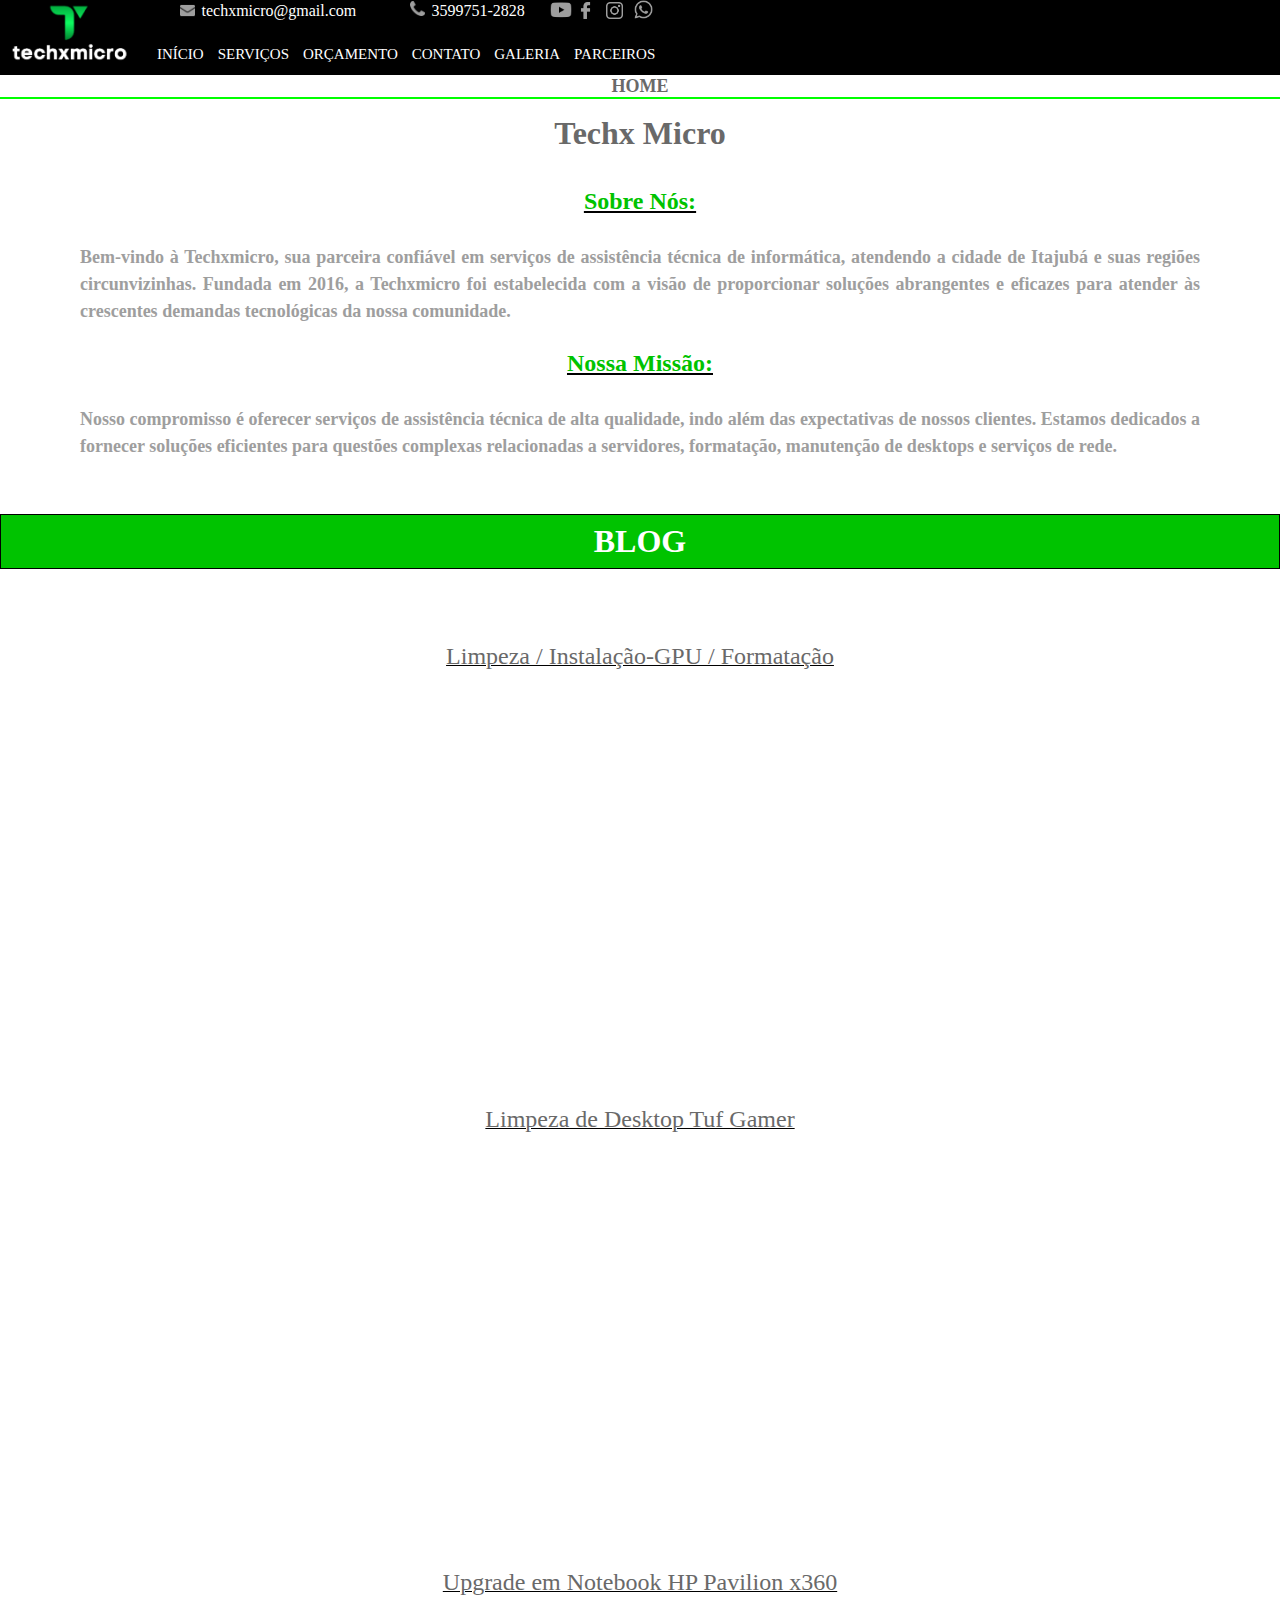
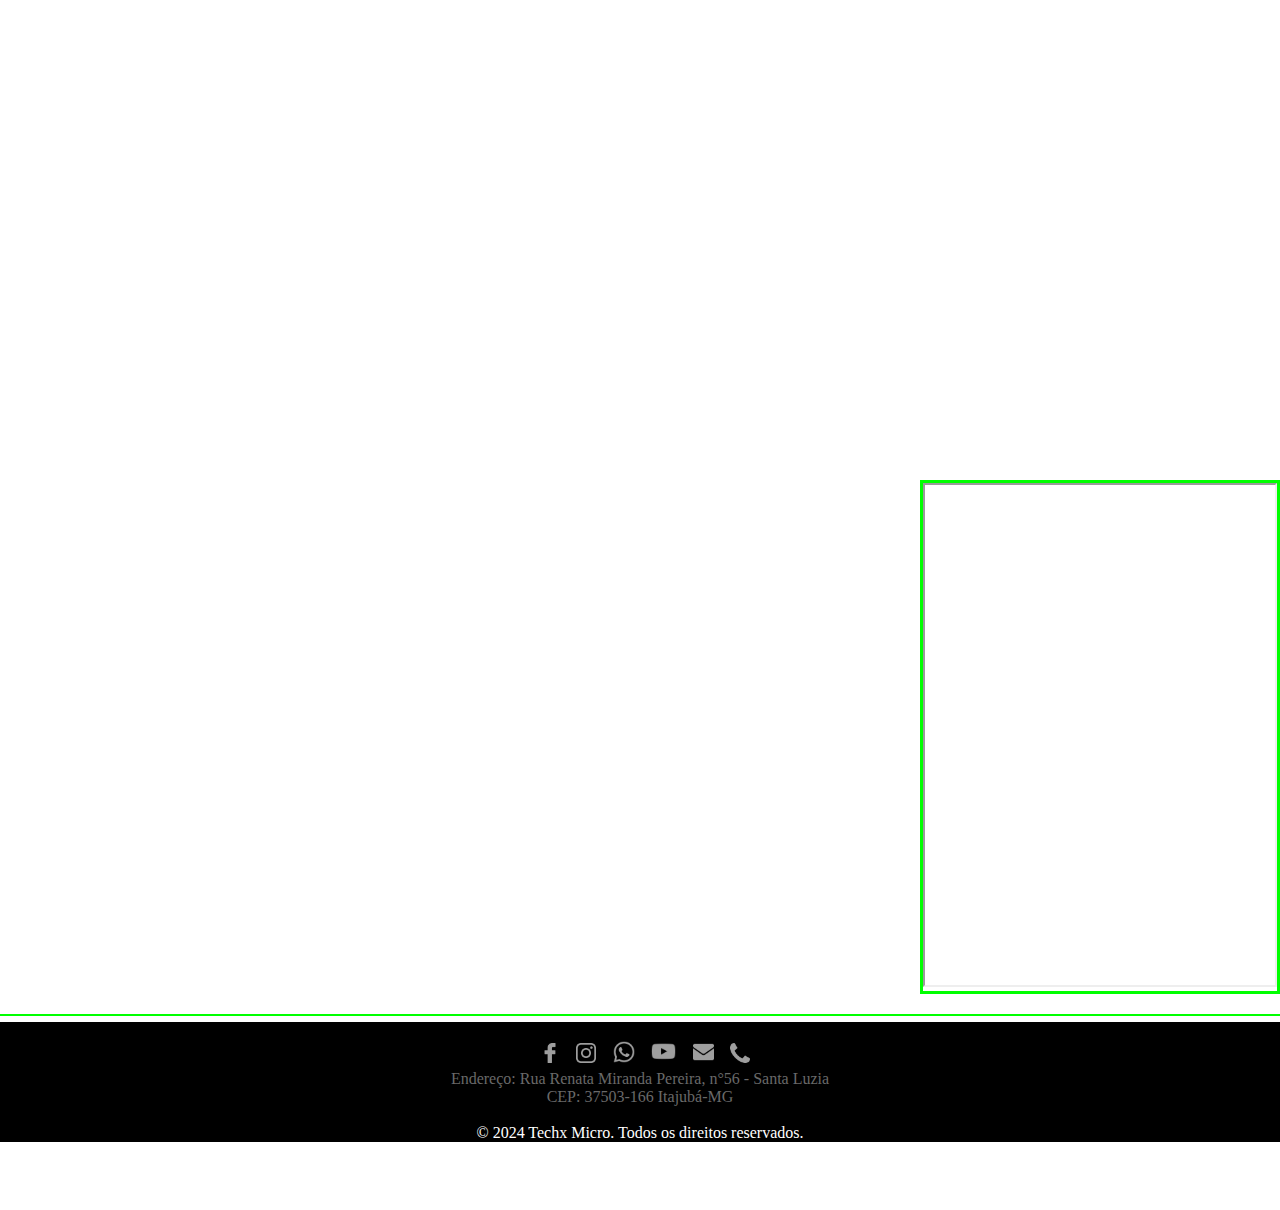
==== commit 07162157: "3ª atualização do caminho das pastas de Imagem do arquivo Index copy 2024" ====
--- a/index.html
+++ b/index.html
@@ -540,7 +540,7 @@
                   <br>
                  
 
-                  &copy; 2023 Techx Micro. Todos os direitos reservados.
+                  &copy; 2024 Techx Micro. Todos os direitos reservados.
 
             </div>
 
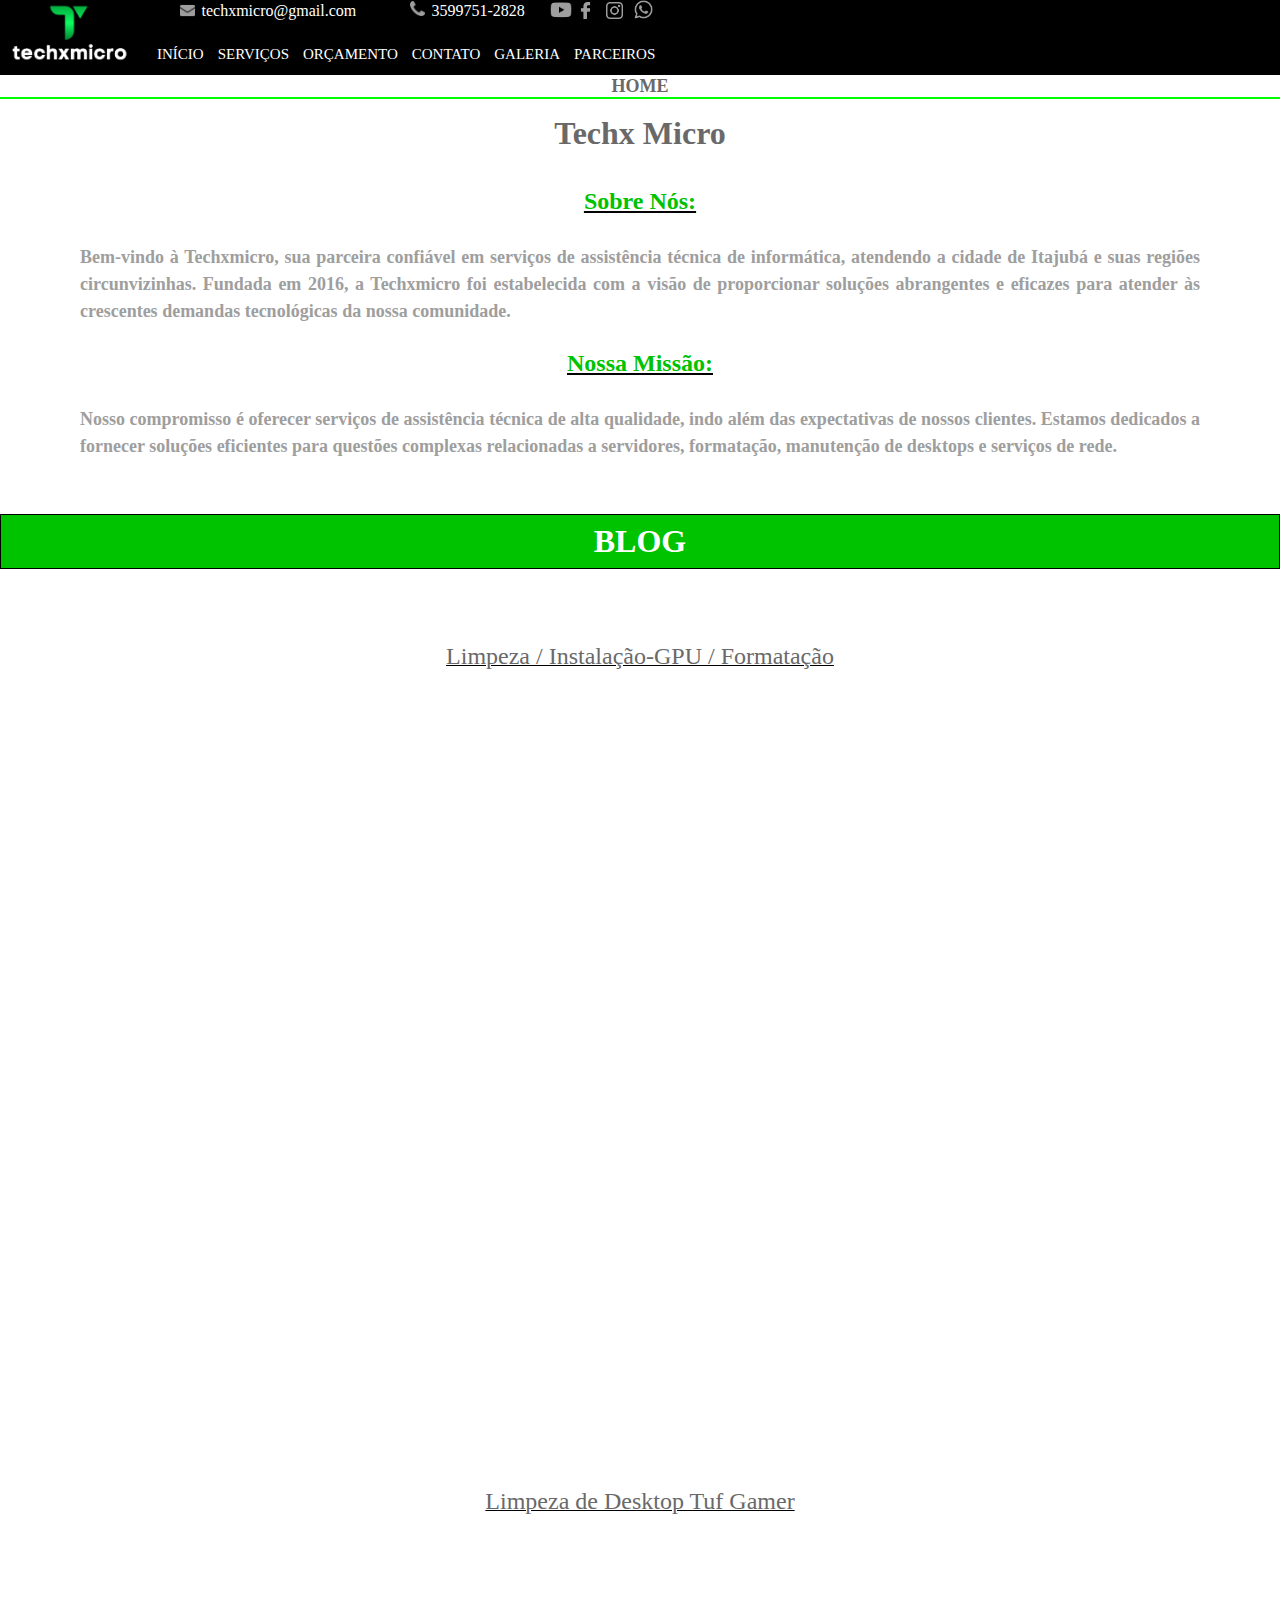
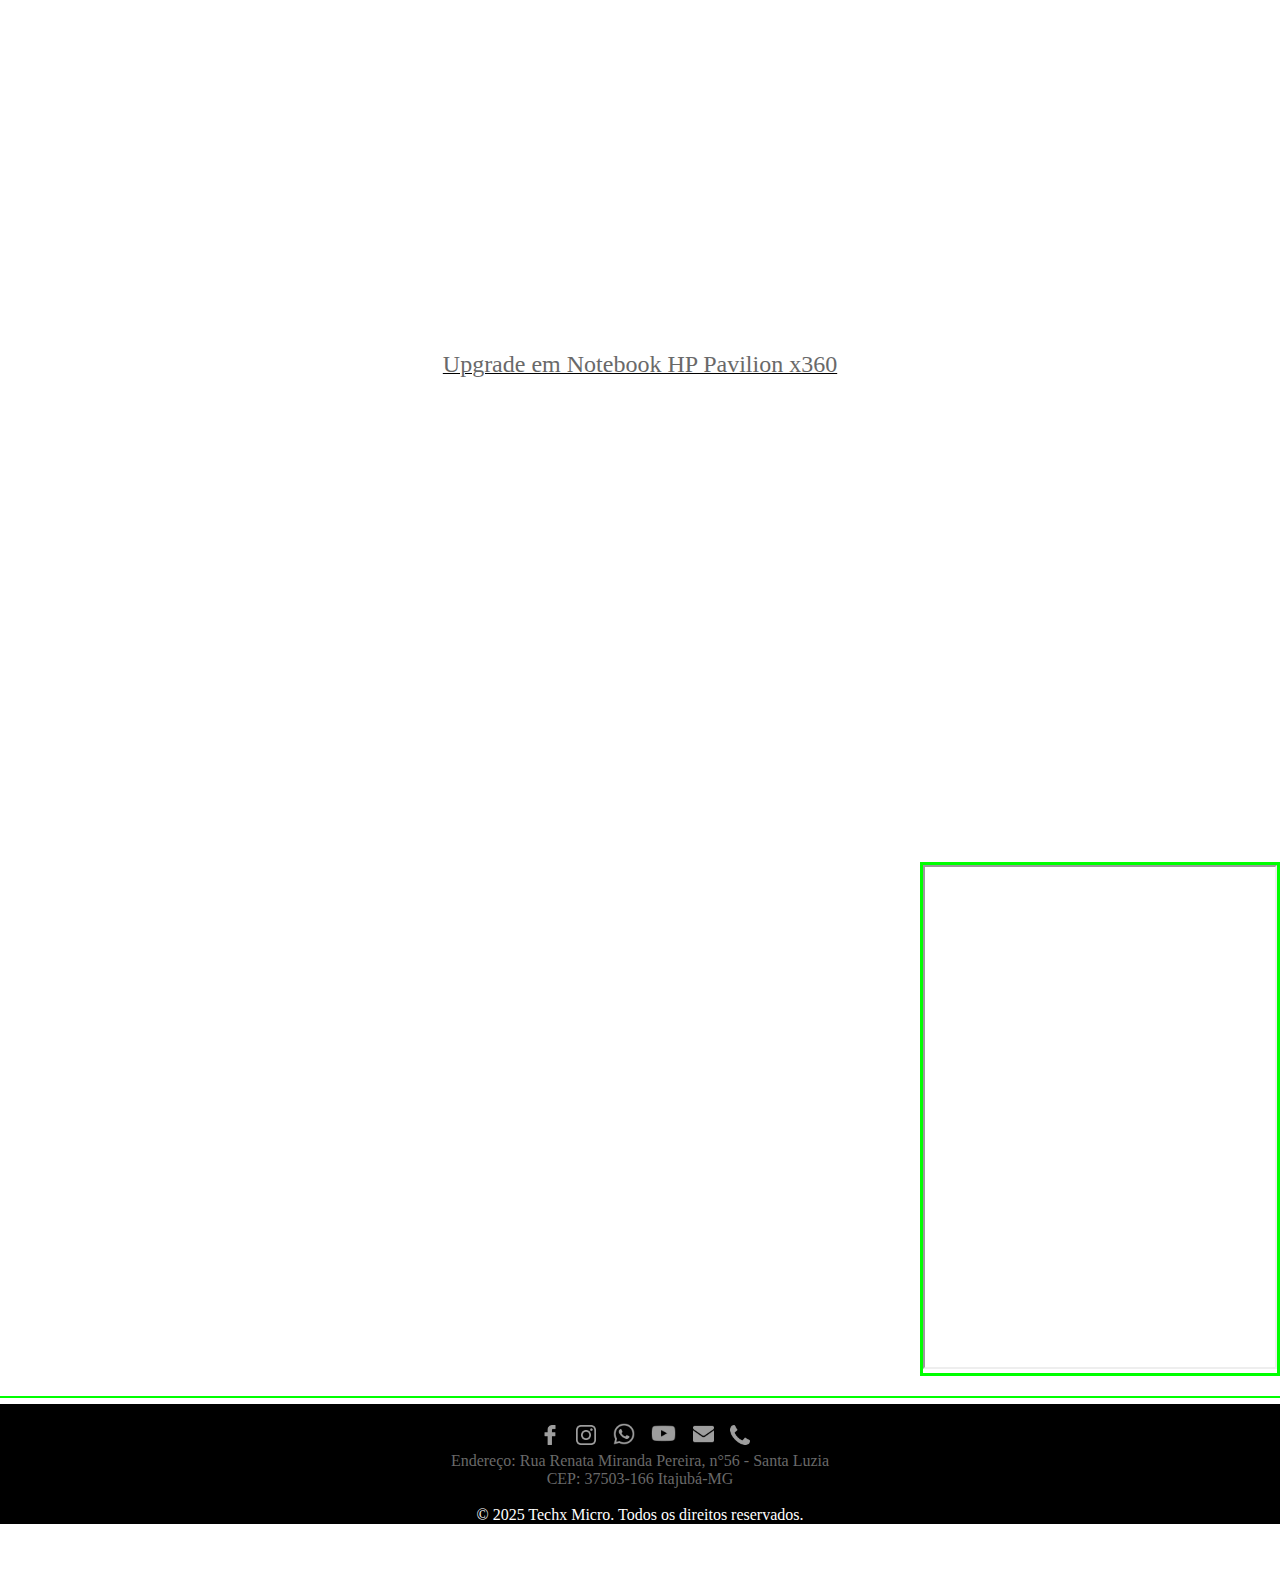
==== commit e7c32ee9: "Teste de Video no filemoon" ====
--- a/index.html
+++ b/index.html
@@ -3,6 +3,25 @@
 
 
     <head>
+        <!-- Builderall Global Script -->
+<!-- Builderall Global Script -->
+<!-- Builderall Global Script -->
+<script>
+    (function(b, u, i, l, d, e, r) {
+        const config = {
+            bgskey: "eyJ0eXAiOiJKV1QiLCJhbGciOiJIUzI1NiJ9.eyJ1dWlkIjoiNDA2NmZhZmYtOTk4OC00MDY2LTk3YzUtYzljNGYzZTNlOWFkIn0.Sy2wyQXdfH63qv1qnG71y33VD9szR0V0nvZ6WBOx6G8",
+            url: encodeURI(u.href)
+        }
+        d = b.createElement(i);
+        e = new URLSearchParams(config).toString()
+        d.src = `${l}/main.js?${e}`;
+        d.defer = !0;
+        b.head.appendChild(d);
+    })(document, location, 'script', 'https://bgs.builderall.com')
+    </script>
+    
+    
+    
         <meta charset="UTF-8">
         <meta name="viewport" content="width=device-width, initial-scale=1.0">
         <meta http-equiv="X-UA-Compatible" content="IE=edge">
@@ -10,7 +29,7 @@
 
         <title>TECHX-MICRO</title>
         
-        <link rel="icon" type="image/x-icon" href="/imagem/favicon/1.png">
+        <link rel="icon" type="image/x-icon" href="imagem/favicon/1.png">
 
         <link rel="stylesheet" type="text/css" href="estilo.css" media="screen" />
 
@@ -71,7 +90,7 @@
                 <div id="logo">
                                                                 
                                 
-                     <img src="/imagem/techxmicro.png" width="120"  >
+                     <img src="imagem/techxmicro.png" width="120"  >
 
                                 
                 </div>
@@ -81,7 +100,7 @@
                 
                         <a href="https://www.facebook.com/profile.php?id=61553702924152" target="_blank" rel="noopener noreferrer">
                                    
-                       <img src="/imagem/facebook-logo.png" width="17" alt="Facebook" >
+                       <img src="imagem/facebook-logo.png" width="17" alt="Facebook" >
                        
                         </a>
        
@@ -89,15 +108,15 @@
                
                        <a href="https://www.instagram.com/tecxmicro/" target="_blank" rel="noopener noreferrer">
                                        
-                           <img src="/imagem/instagram.png" width="17" alt="Instagram" >
+                           <img src="imagem/instagram.png" width="17" alt="Instagram" >
                            
                        </a>
        
                
        
-                        <a href="https://wa.me/message/IWYZRR2LBBUXA1" target="_blank" rel="noopener noreferrer">
+                        <a href="https://wa.me/qr/RQVI3HTVV2ERA1" target="_blank" rel="noopener noreferrer">
                        
-                       <img src="/imagem/whatsapp.png" width="19" alt="Whatsapp" >
+                       <img src="imagem/whatsapp.png" width="19" alt="Whatsapp" >
        
                        </a>   
                        
@@ -105,7 +124,7 @@
                                    
                             <a href="https://www.youtube.com/@techxmicro" target="_blank" rel="noopener noreferrer">
                                         
-                                <img src="/imagem/youtube.png" width="22" alt="Instagram" >
+                                <img src="imagem/youtube.png" width="22" alt="Instagram" >
                                 
                             </a>
 
@@ -118,7 +137,7 @@
     
                          <a href="tel:+5535997512828">
                             
-                         <img src="/imagem/telephone-handle-silhouette.png" width="15" height="15" alt="Telefone">
+                         <img src="imagem/telephone-handle-silhouette.png" width="15" height="15" alt="Telefone">
                                     
                          </a>
     
@@ -131,7 +150,7 @@
 
                         <a href="mailto:techxmicro@gmail.com" target="_blank" rel="noopener noreferrer">
     
-                            <img src="/imagem/email.png" width="15" height="15" alt="E-mail" >
+                            <img src="imagem/email.png" width="15" height="15" alt="E-mail" >
     
                         </a>
     
@@ -396,6 +415,10 @@
                             <center><p><u><font size="5" color="#696969">Limpeza / Instalação-GPU / Formatação</font></u></p></center>
 
                             <br>
+
+                            <center><iframe width="720" height="360" src="https://filemoon.to/d/xllv4la29ev8.html" title="Limpeza e Configuração de PC Blue Gamer" frameborder="0" allow="accelerometer; autoplay; clipboard-write; encrypted-media; gyroscope; picture-in-picture; web-share" allowfullscreen></iframe></center>
+
+                            <br>
                            
                             <center><iframe width="720" height="360" src="https://www.youtube.com/embed/iPIFQon4knc" title="Limpeza e Configuração de PC Blue Gamer" frameborder="0" allow="accelerometer; autoplay; clipboard-write; encrypted-media; gyroscope; picture-in-picture; web-share" allowfullscreen></iframe></center>
                             
@@ -491,7 +514,7 @@
                             
                         <a href="https://www.facebook.com/profile.php?id=61553702924152" target="_blank" rel="noopener noreferrer">
                             
-                            <img src="/imagem/facebook-logo.png" width="20" alt="Facebook" >
+                            <img src="imagem/facebook-logo.png" width="20" alt="Facebook" >
                             
                         </a>
         
@@ -499,33 +522,33 @@
     
                         <a href="https://www.instagram.com/tecxmicro/" target="_blank" rel="noopener noreferrer">
                                 
-                            <img src="/imagem/instagram.png" width="20" alt="Instagram" >
-                            
-                        </a>
-    
-                        <a href="https://wa.me/message/IWYZRR2LBBUXA1" target="_blank" rel="noopener noreferrer">
-                            
-                            <img src="/imagem/whatsapp.png" width="22" alt="Whatsapp" >
+                            <img src="imagem/instagram.png" width="20" alt="Instagram" >
+                            
+                        </a>
+    
+                        <a href="https://wa.me/qr/RQVI3HTVV2ERA1" target="_blank" rel="noopener noreferrer">
+                            
+                            <img src="imagem/whatsapp.png" width="22" alt="Whatsapp" >
     
                         </a>
                         
                     
                         <a href="https://www.youtube.com/@techxmicro" target="_blank" rel="noopener noreferrer">
                                 
-                            <img src="/imagem/youtube.png" width="25" height="23" alt="Youtube" >
+                            <img src="imagem/youtube.png" width="25" height="23" alt="Youtube" >
                             
                         </a>
                                     
                     
                         <a href="mailto:techxmicro@gmail.com" target="_blank" rel="noopener noreferrer">
     
-                            <img src="/imagem/email.png" width="21" height="22" alt="E-mail" >
+                            <img src="imagem/email.png" width="21" height="22" alt="E-mail" >
     
                         </a>
 
                         <a href="tel:+5535997512828">
 
-                            <img src="/imagem/telephone-handle-silhouette.png" width="20"  alt="Telefone">
+                            <img src="imagem/telephone-handle-silhouette.png" width="20"  alt="Telefone">
                             
                         </a>
                     
@@ -540,7 +563,7 @@
                   <br>
                  
 
-                  &copy; 2024 Techx Micro. Todos os direitos reservados.
+                  &copy; 2025 Techx Micro. Todos os direitos reservados.
 
             </div>
 
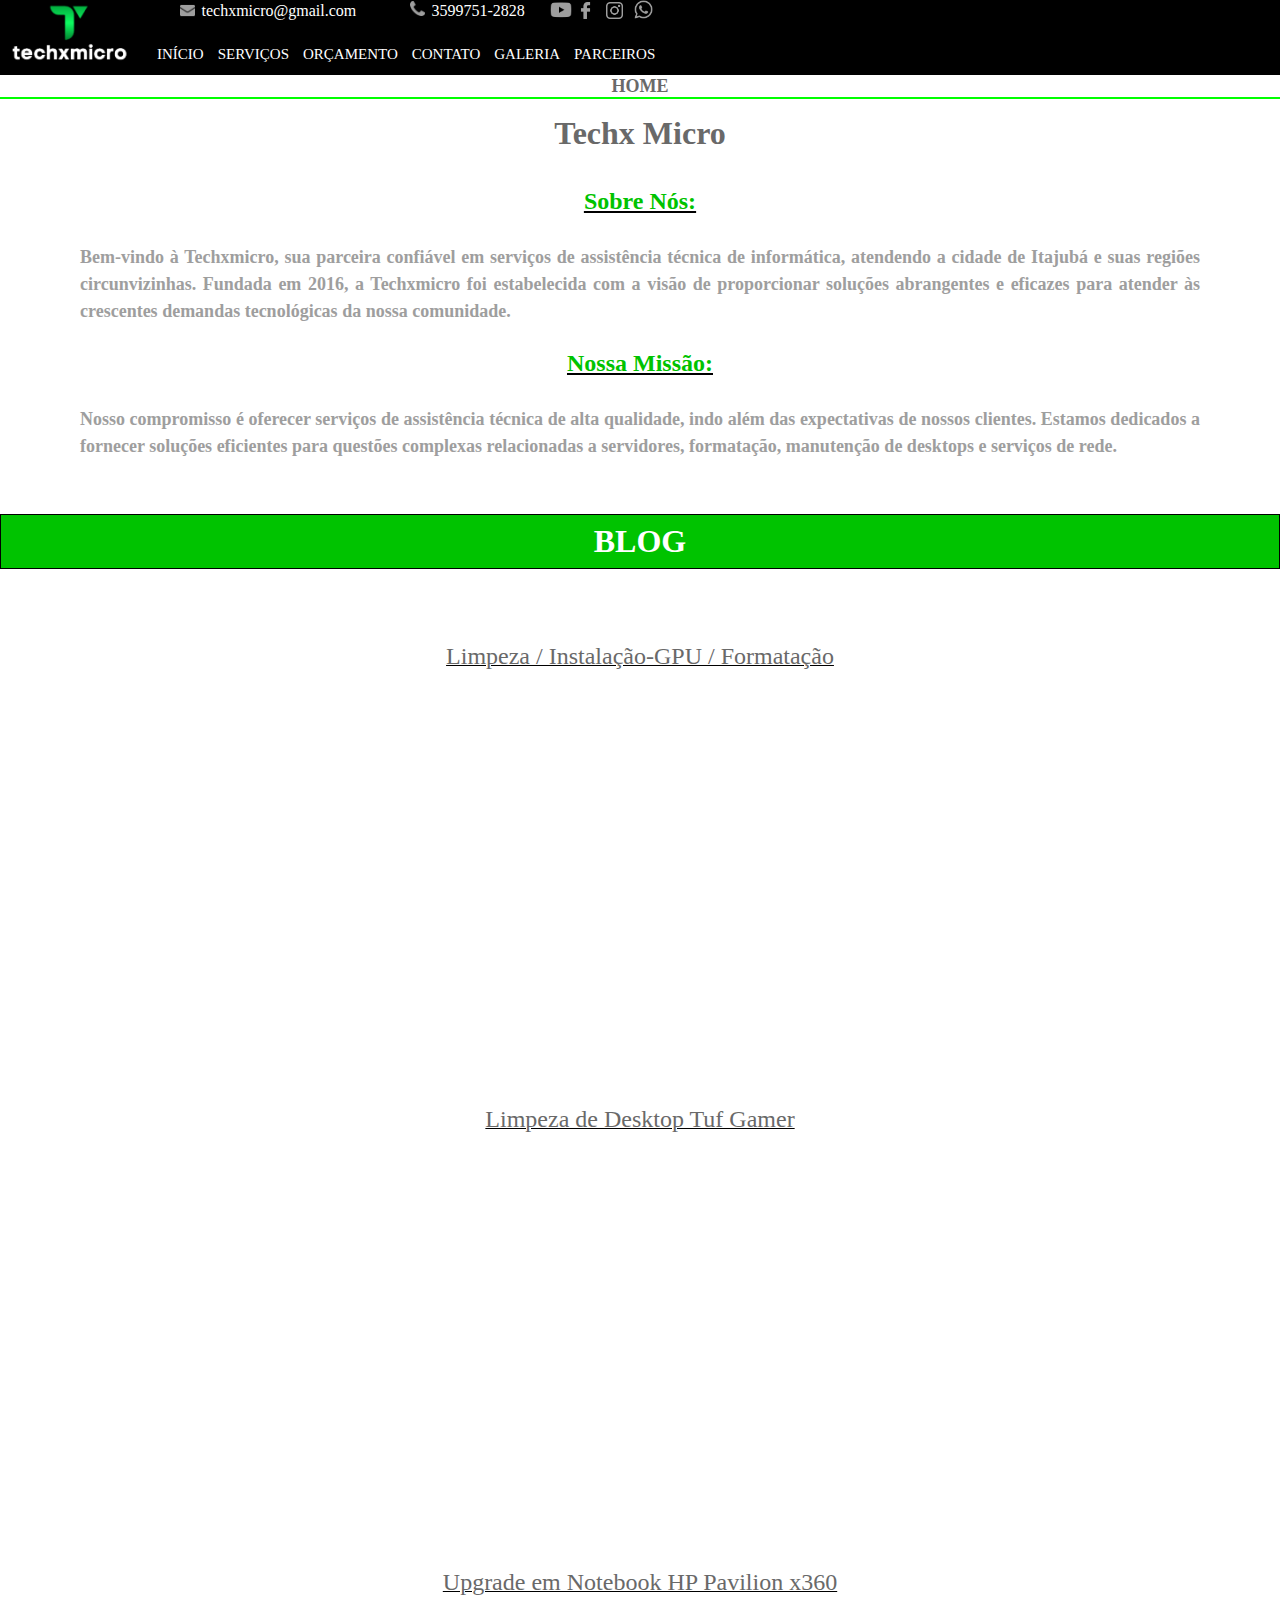
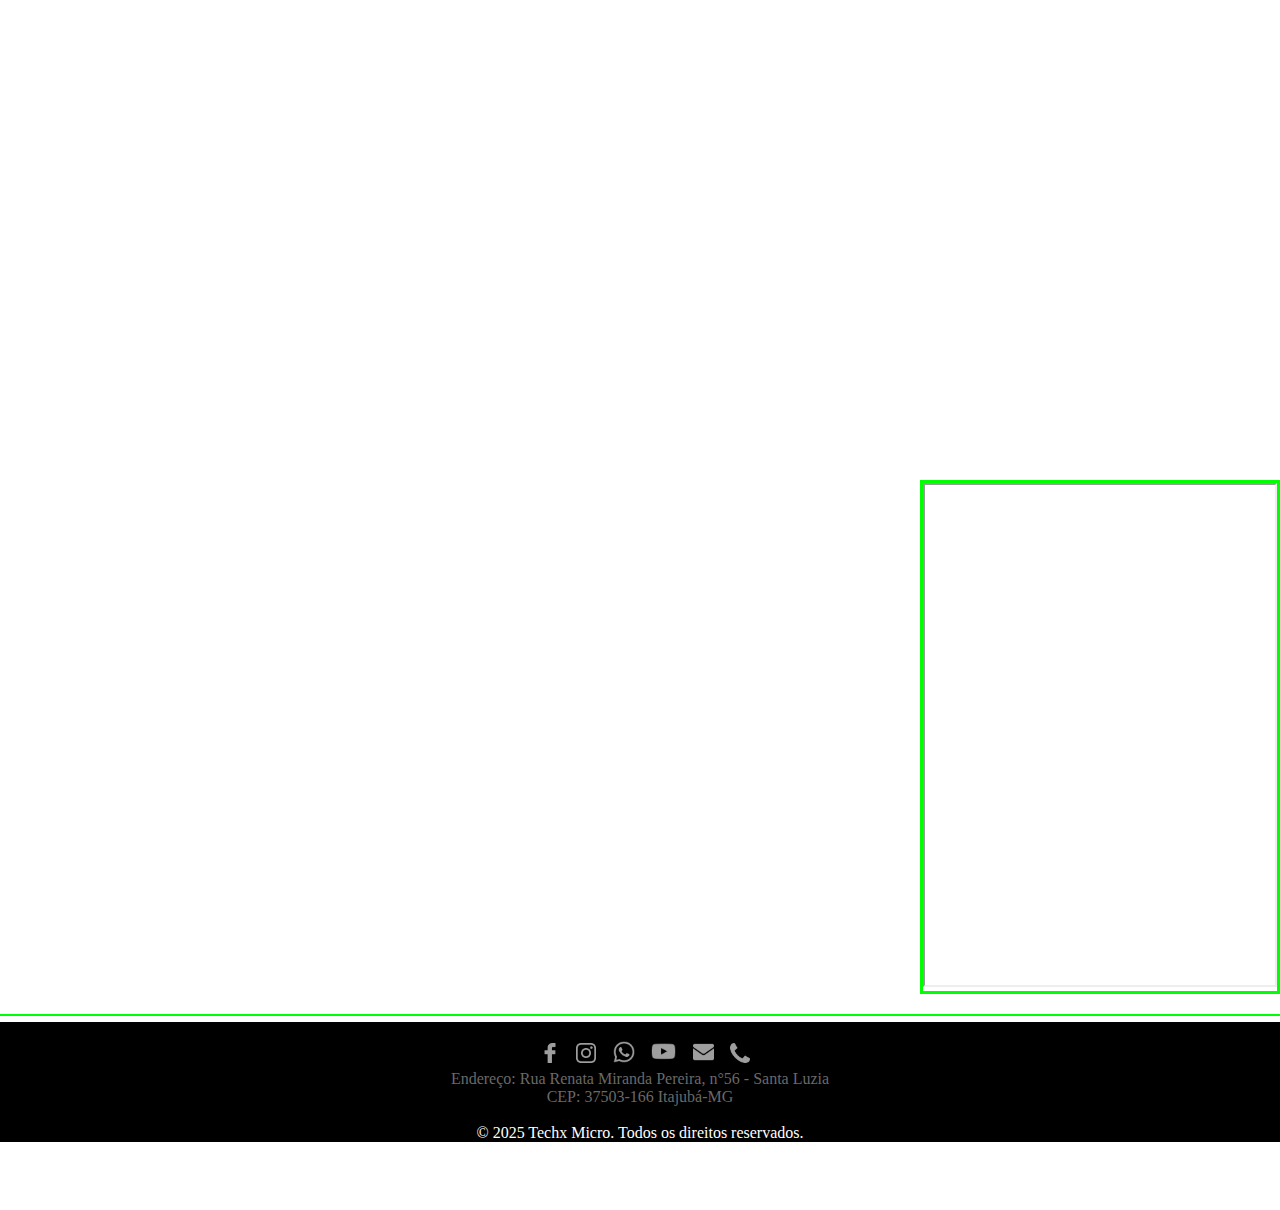
==== commit 268f9270: "deszendo ultima atualização" ====
--- a/index.html
+++ b/index.html
@@ -416,9 +416,7 @@
 
                             <br>
 
-                            <center><iframe width="720" height="360" src="https://filemoon.to/d/xllv4la29ev8.html" title="Limpeza e Configuração de PC Blue Gamer" frameborder="0" allow="accelerometer; autoplay; clipboard-write; encrypted-media; gyroscope; picture-in-picture; web-share" allowfullscreen></iframe></center>
-
-                            <br>
+                            
                            
                             <center><iframe width="720" height="360" src="https://www.youtube.com/embed/iPIFQon4knc" title="Limpeza e Configuração de PC Blue Gamer" frameborder="0" allow="accelerometer; autoplay; clipboard-write; encrypted-media; gyroscope; picture-in-picture; web-share" allowfullscreen></iframe></center>
                             
